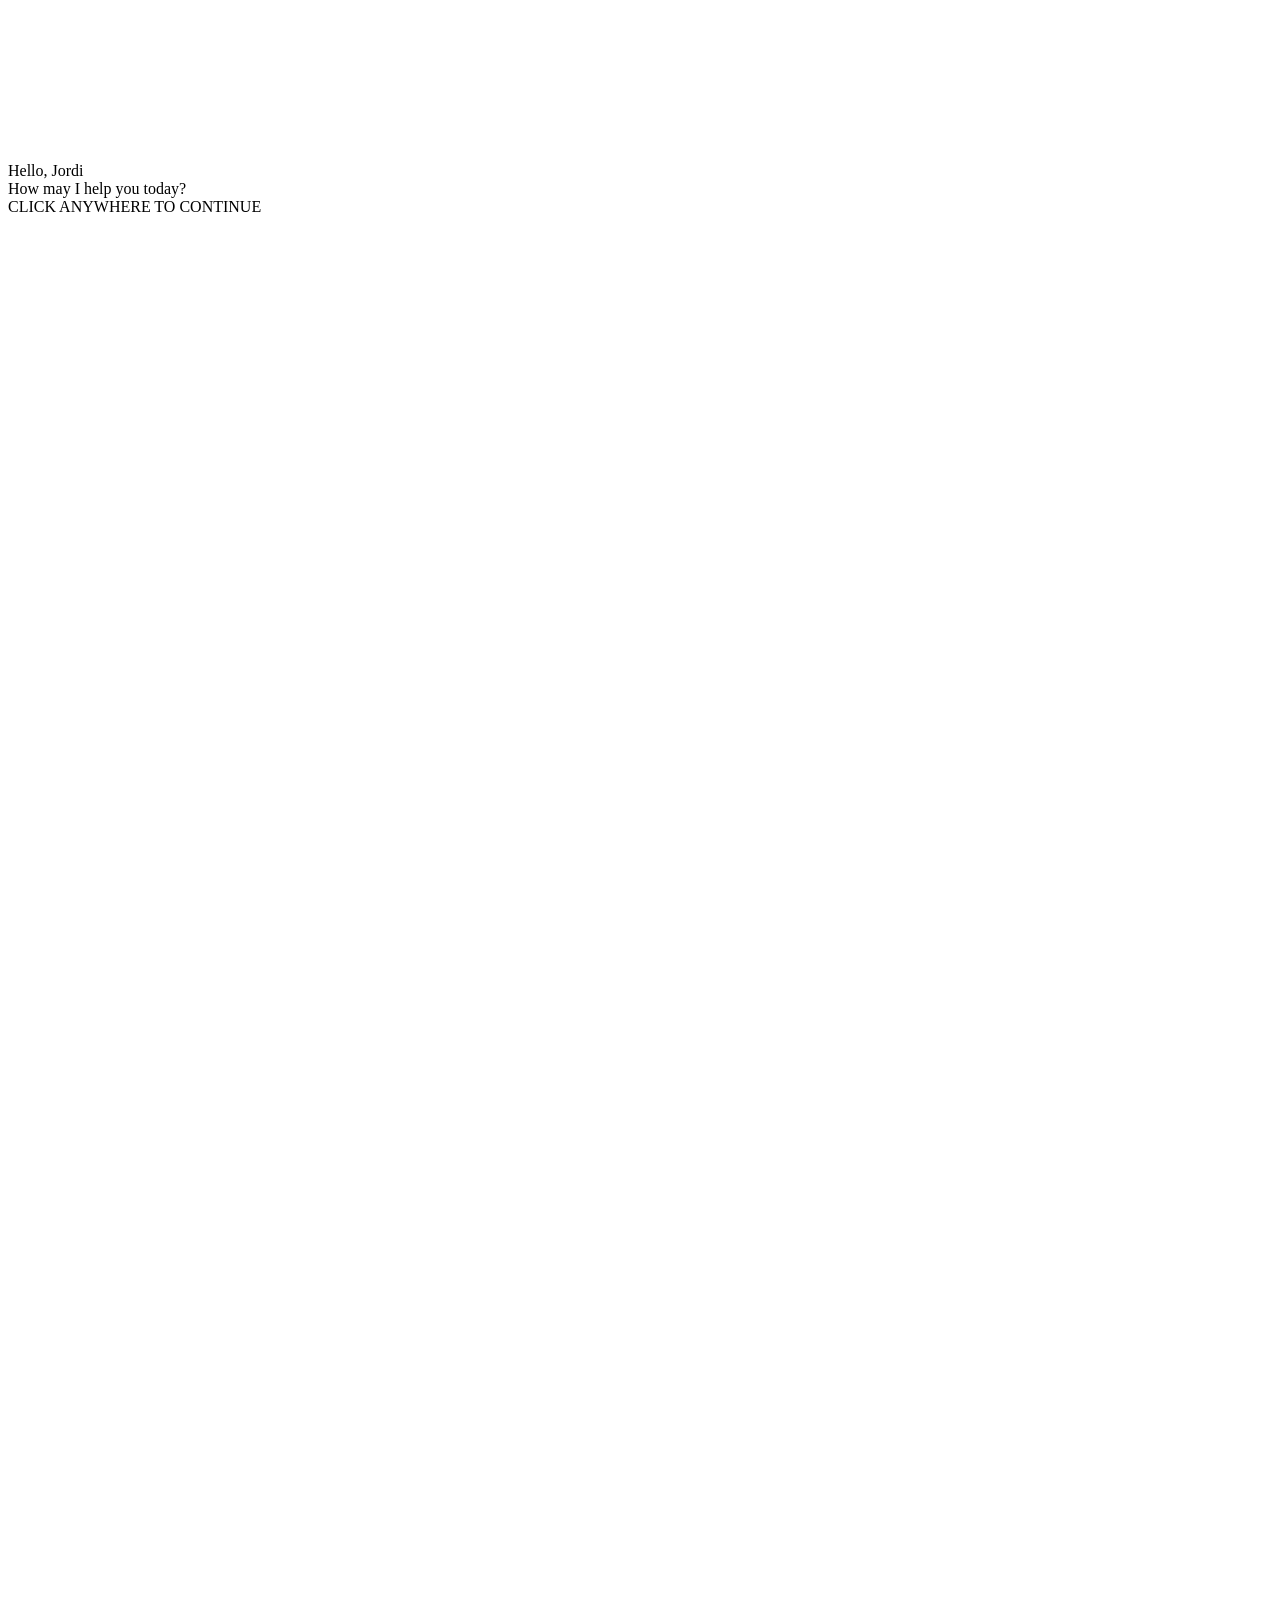
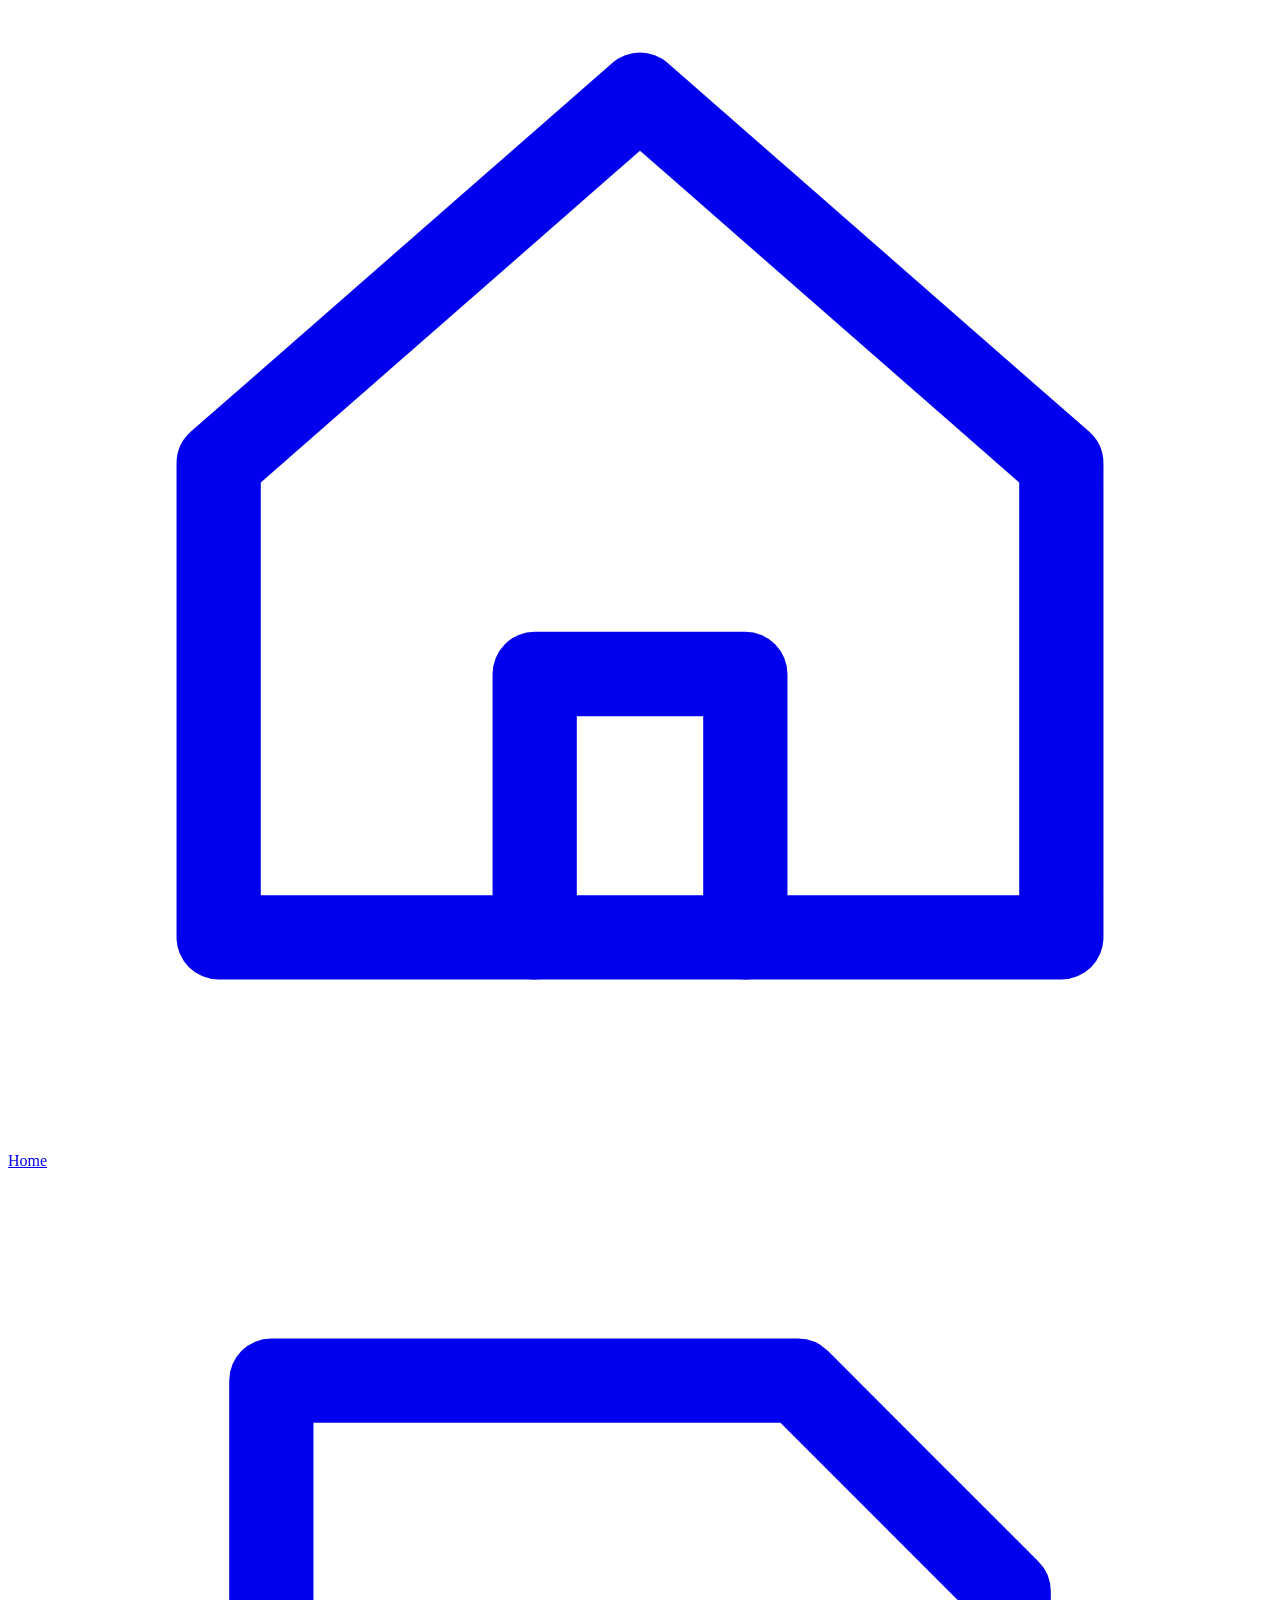
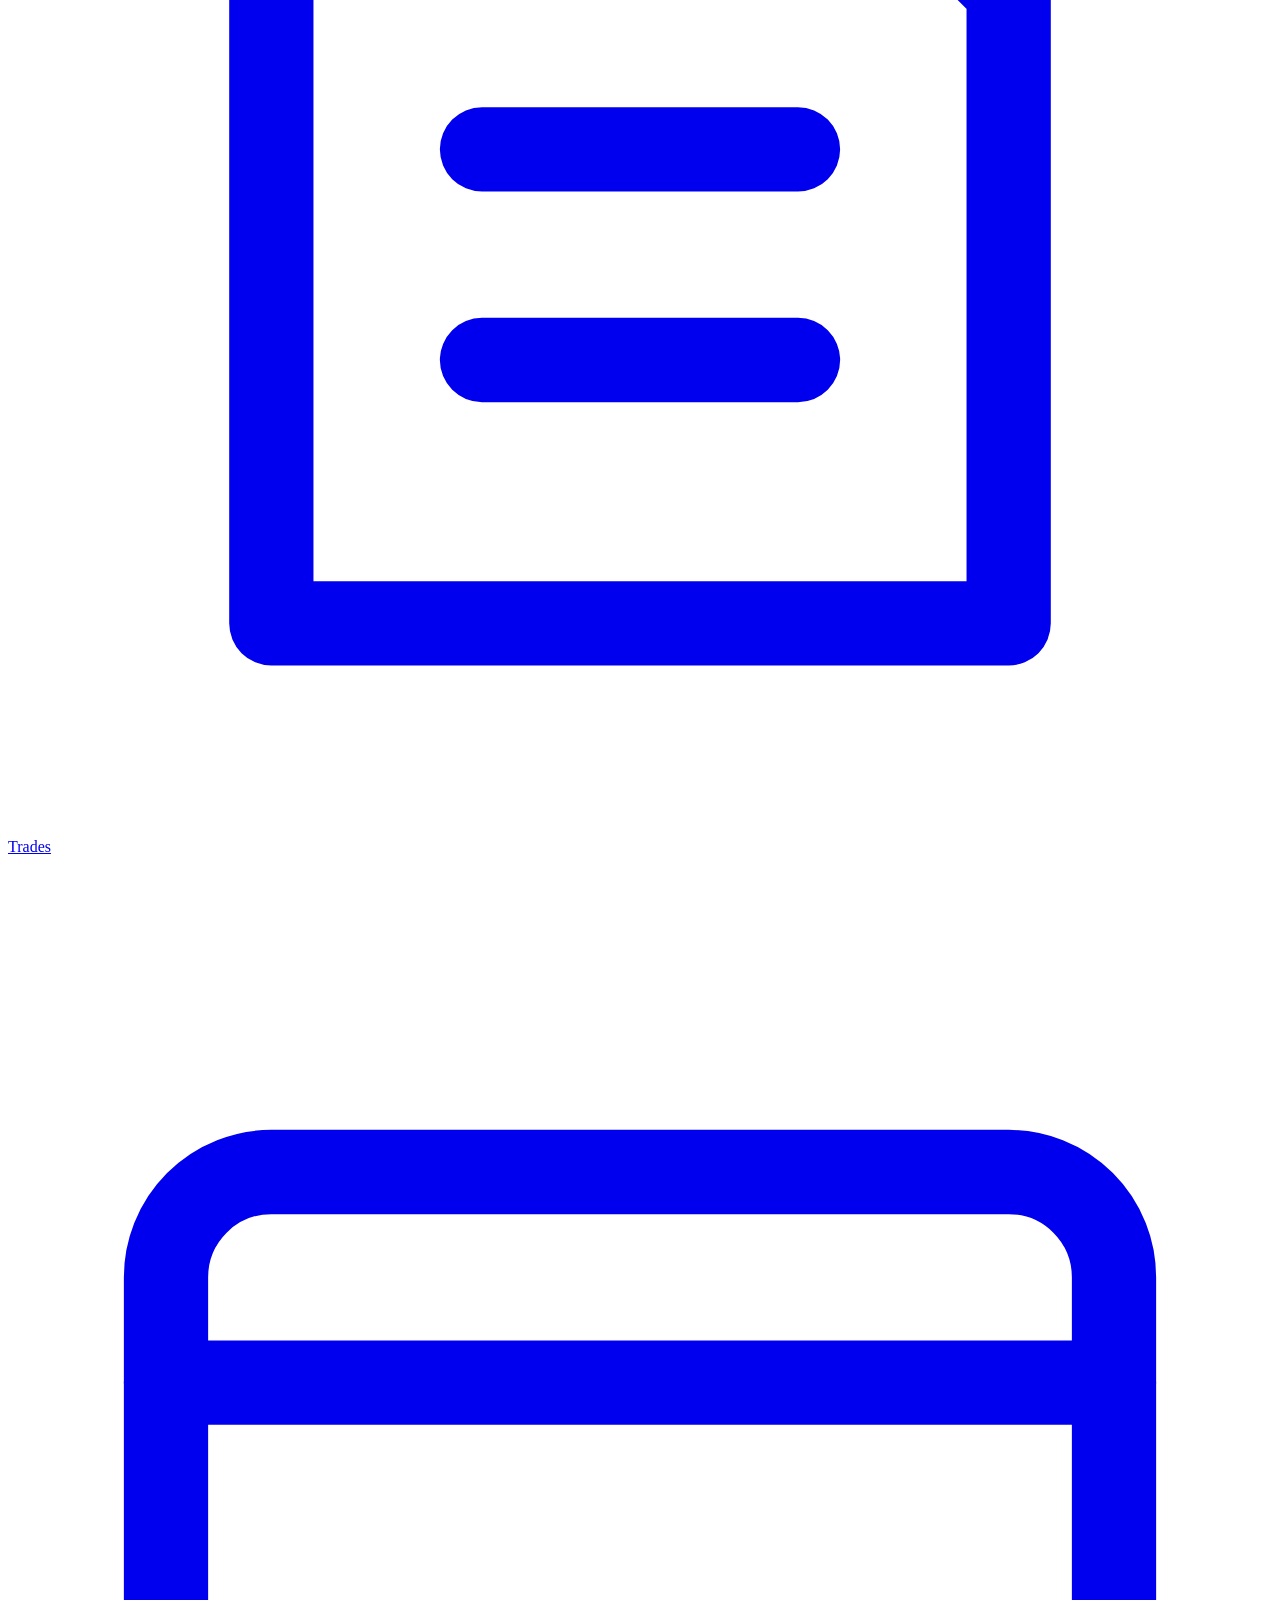
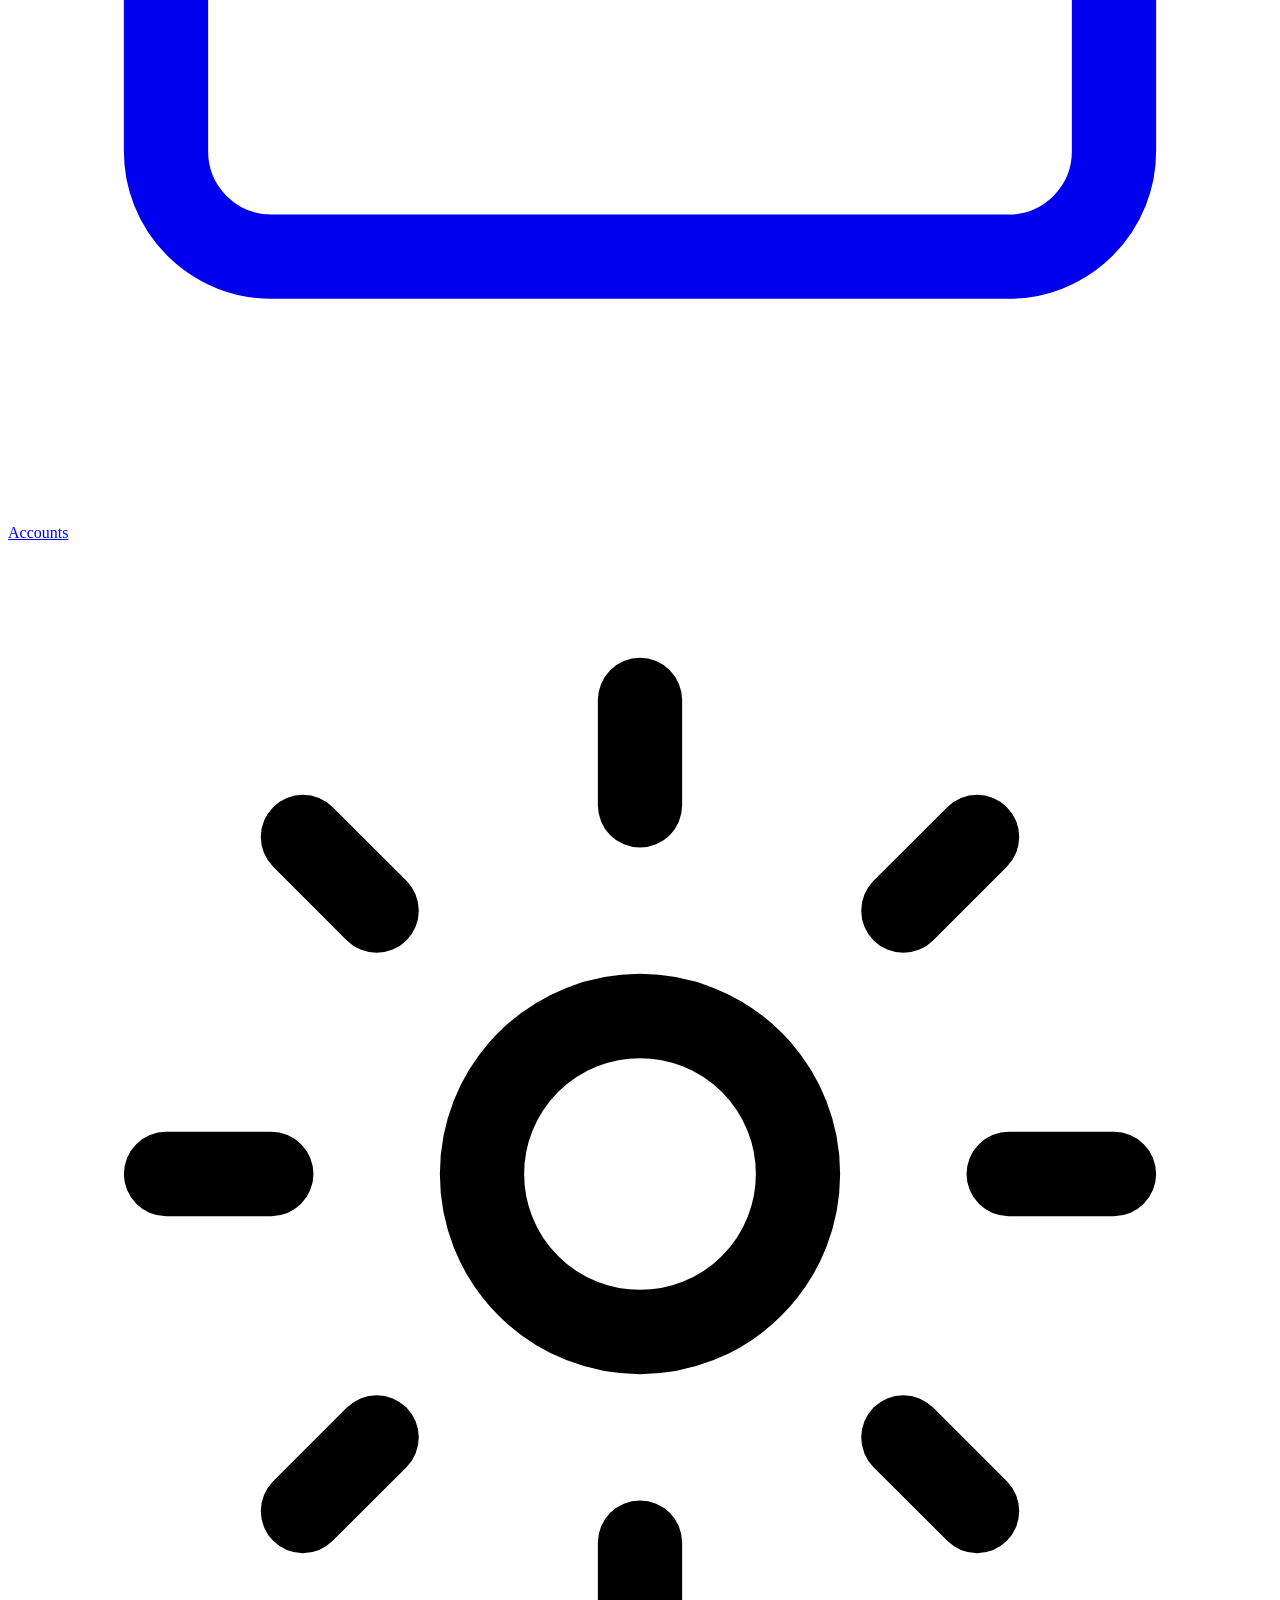
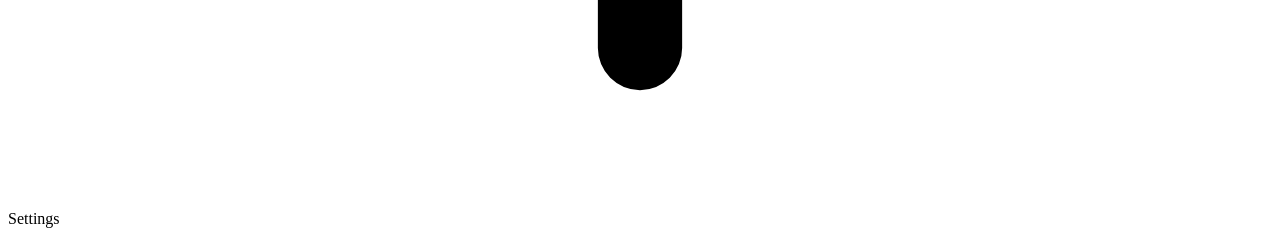
==== journal/static/index.html @ b5db3a0e "Add Trading Journal app with Mac and Windows builds A separate black-and-white journal for trades an" ====
<!doctype html>
<html lang="en">
<head>
<meta charset="utf-8">
<meta name="viewport" content="width=device-width, initial-scale=1">
<title>Trading Journal</title>
<link rel="icon" href="data:image/svg+xml,<svg xmlns='http://www.w3.org/2000/svg' viewBox='0 0 32 32'><rect width='32' height='32' rx='7' fill='%23000'/><circle cx='16' cy='16' r='7.5' fill='none' stroke='white' stroke-width='1.6'/><circle cx='16' cy='16' r='2.6' fill='white'/><circle cx='25' cy='7' r='2' fill='white'/></svg>">
<link rel="stylesheet" href="/static/css/app.css">
</head>
<body>
<div class="welcome" id="welcome">
  <canvas id="welcome-atom"></canvas>
  <div class="greet">
    <div class="hello"><span data-greeting>Hello</span>, <span data-name>Jordi</span></div>
    <div class="sub">How may I help you today?</div>
    <div class="hint">CLICK ANYWHERE TO CONTINUE</div>
  </div>
</div>

<div class="app">
  <aside class="rail">
    <svg class="logo" viewBox="0 0 32 32" fill="none" stroke="#fff" stroke-width="1.4" aria-hidden="true">
      <circle cx="16" cy="16" r="13" stroke-opacity=".35"/>
      <circle cx="16" cy="16" r="7.5"/>
      <circle cx="16" cy="16" r="2.6" fill="#fff" stroke="none"/>
      <circle cx="25.2" cy="6.8" r="2" fill="#fff" stroke="none"/>
    </svg>
    <a href="#/" data-nav="home"><svg viewBox="0 0 24 24" fill="none" stroke="currentColor" stroke-width="1.6" stroke-linecap="round" stroke-linejoin="round"><path d="M4 11l8-7 8 7v9H4z"/><path d="M10 20v-5h4v5"/></svg><span>Home</span></a>
    <a href="#/trades" data-nav="trades"><svg viewBox="0 0 24 24" fill="none" stroke="currentColor" stroke-width="1.6" stroke-linecap="round" stroke-linejoin="round"><path d="M5 4h10l4 4v12H5z"/><path d="M9 11h6M9 15h6"/></svg><span>Trades</span></a>
    <a href="#/accounts" data-nav="accounts"><svg viewBox="0 0 24 24" fill="none" stroke="currentColor" stroke-width="1.6" stroke-linecap="round" stroke-linejoin="round"><rect x="3" y="6" width="18" height="13" rx="2"/><path d="M3 10h18"/></svg><span>Accounts</span></a>
    <div class="spacer"></div>
    <a data-action="settings" title="Settings"><svg viewBox="0 0 24 24" fill="none" stroke="currentColor" stroke-width="1.6" stroke-linecap="round" stroke-linejoin="round"><circle cx="12" cy="12" r="3"/><path d="M12 3v2M12 19v2M3 12h2M19 12h2M5.6 5.6l1.4 1.4M17 17l1.4 1.4M5.6 18.4L7 17M17 7l1.4-1.4"/></svg><span>Settings</span></a>
  </aside>
  <div class="main">
    <header class="top">
      <h1 id="page-title"></h1>
      <div class="grow"></div>
      <div class="clock"><span id="clock"></span><small id="date"></small></div>
    </header>
    <div id="view"></div>
  </div>
</div>

<div id="modal-root"></div>
<script src="/static/js/atom.js"></script>
<script src="/static/js/app.js"></script>
</body>
</html>
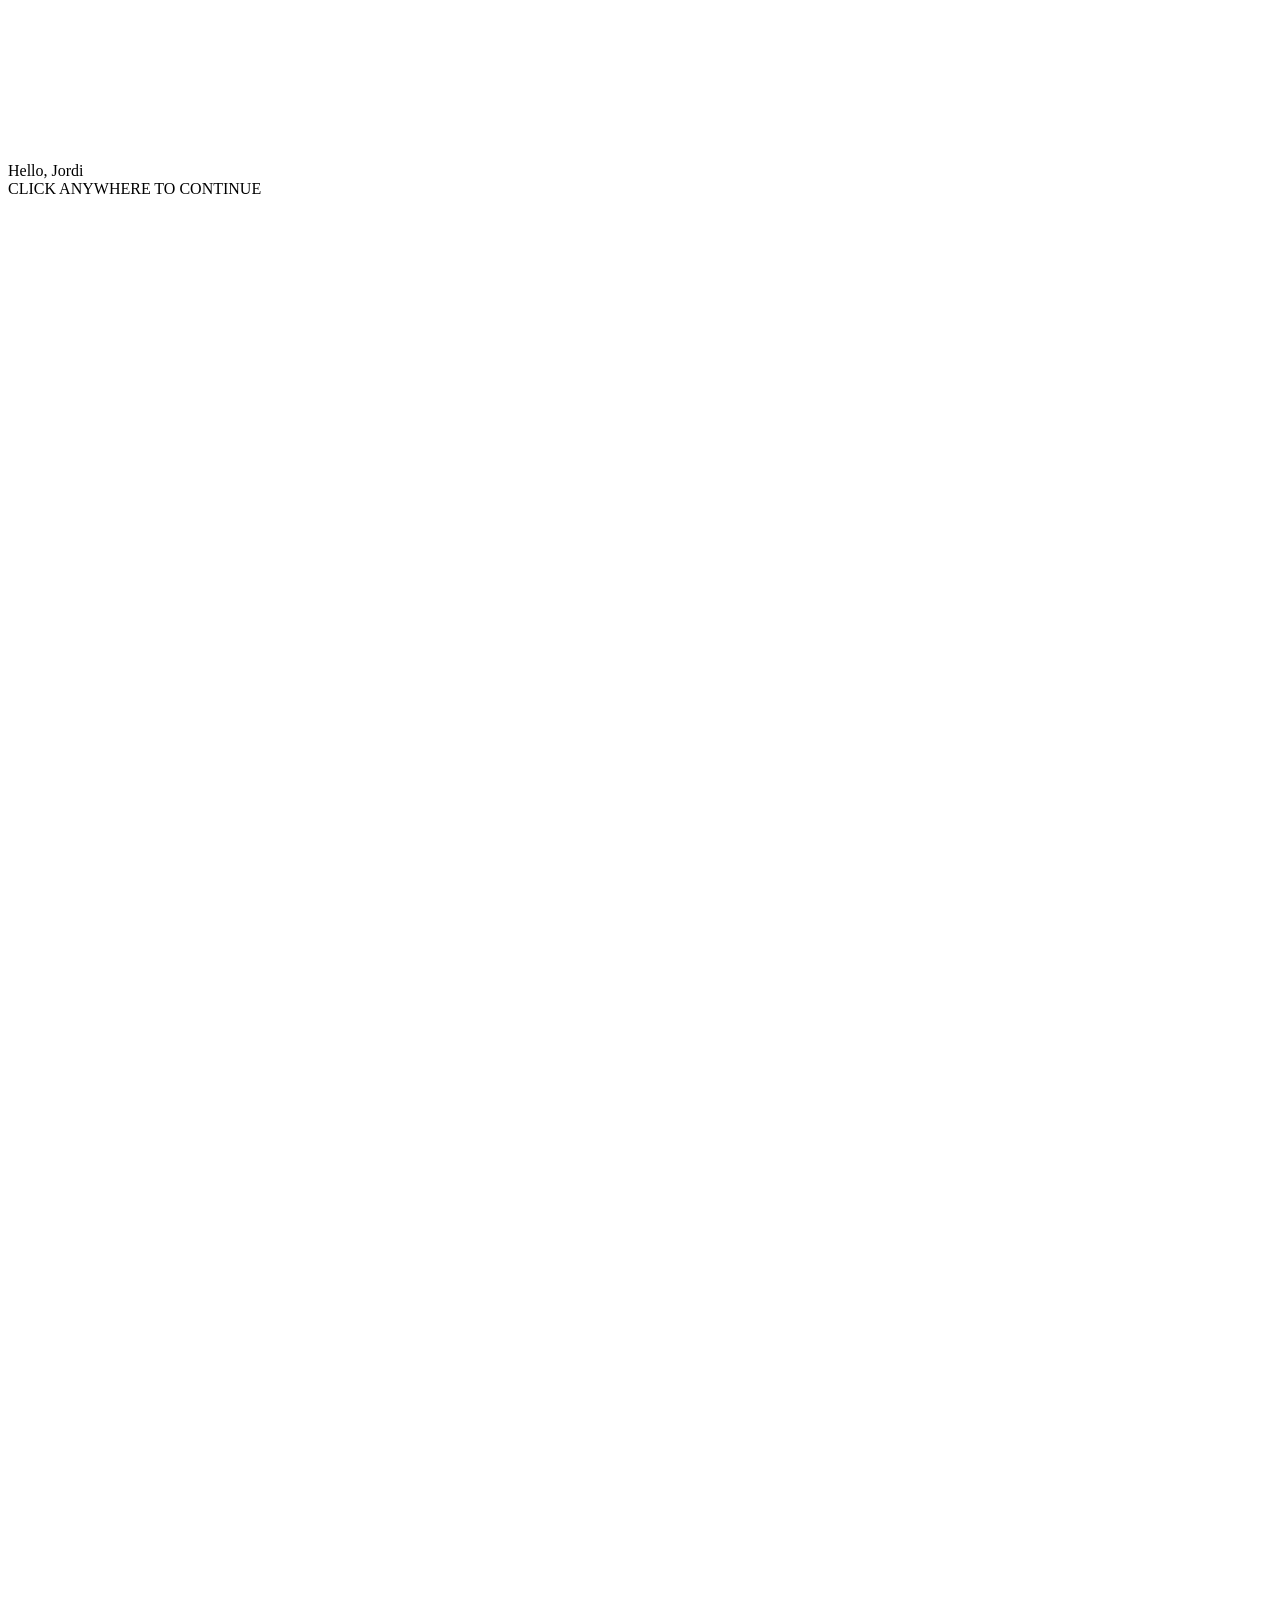
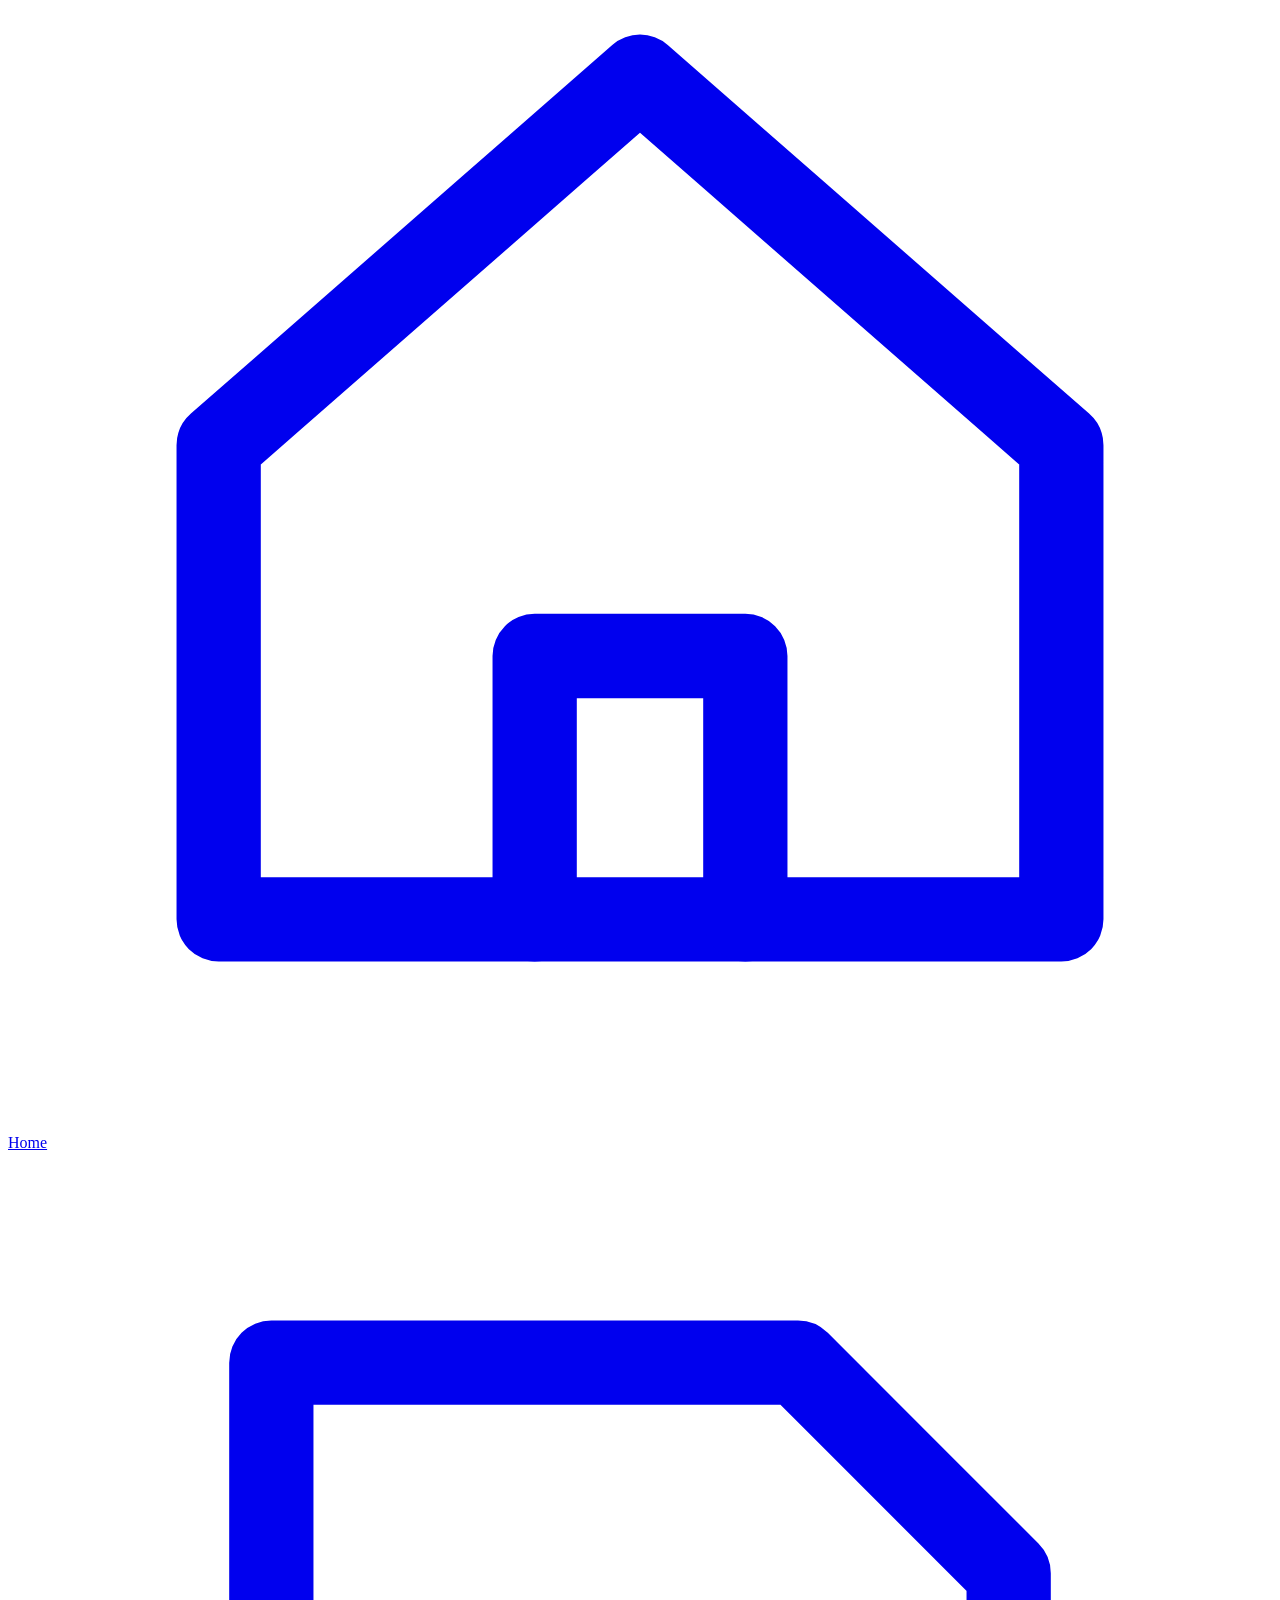
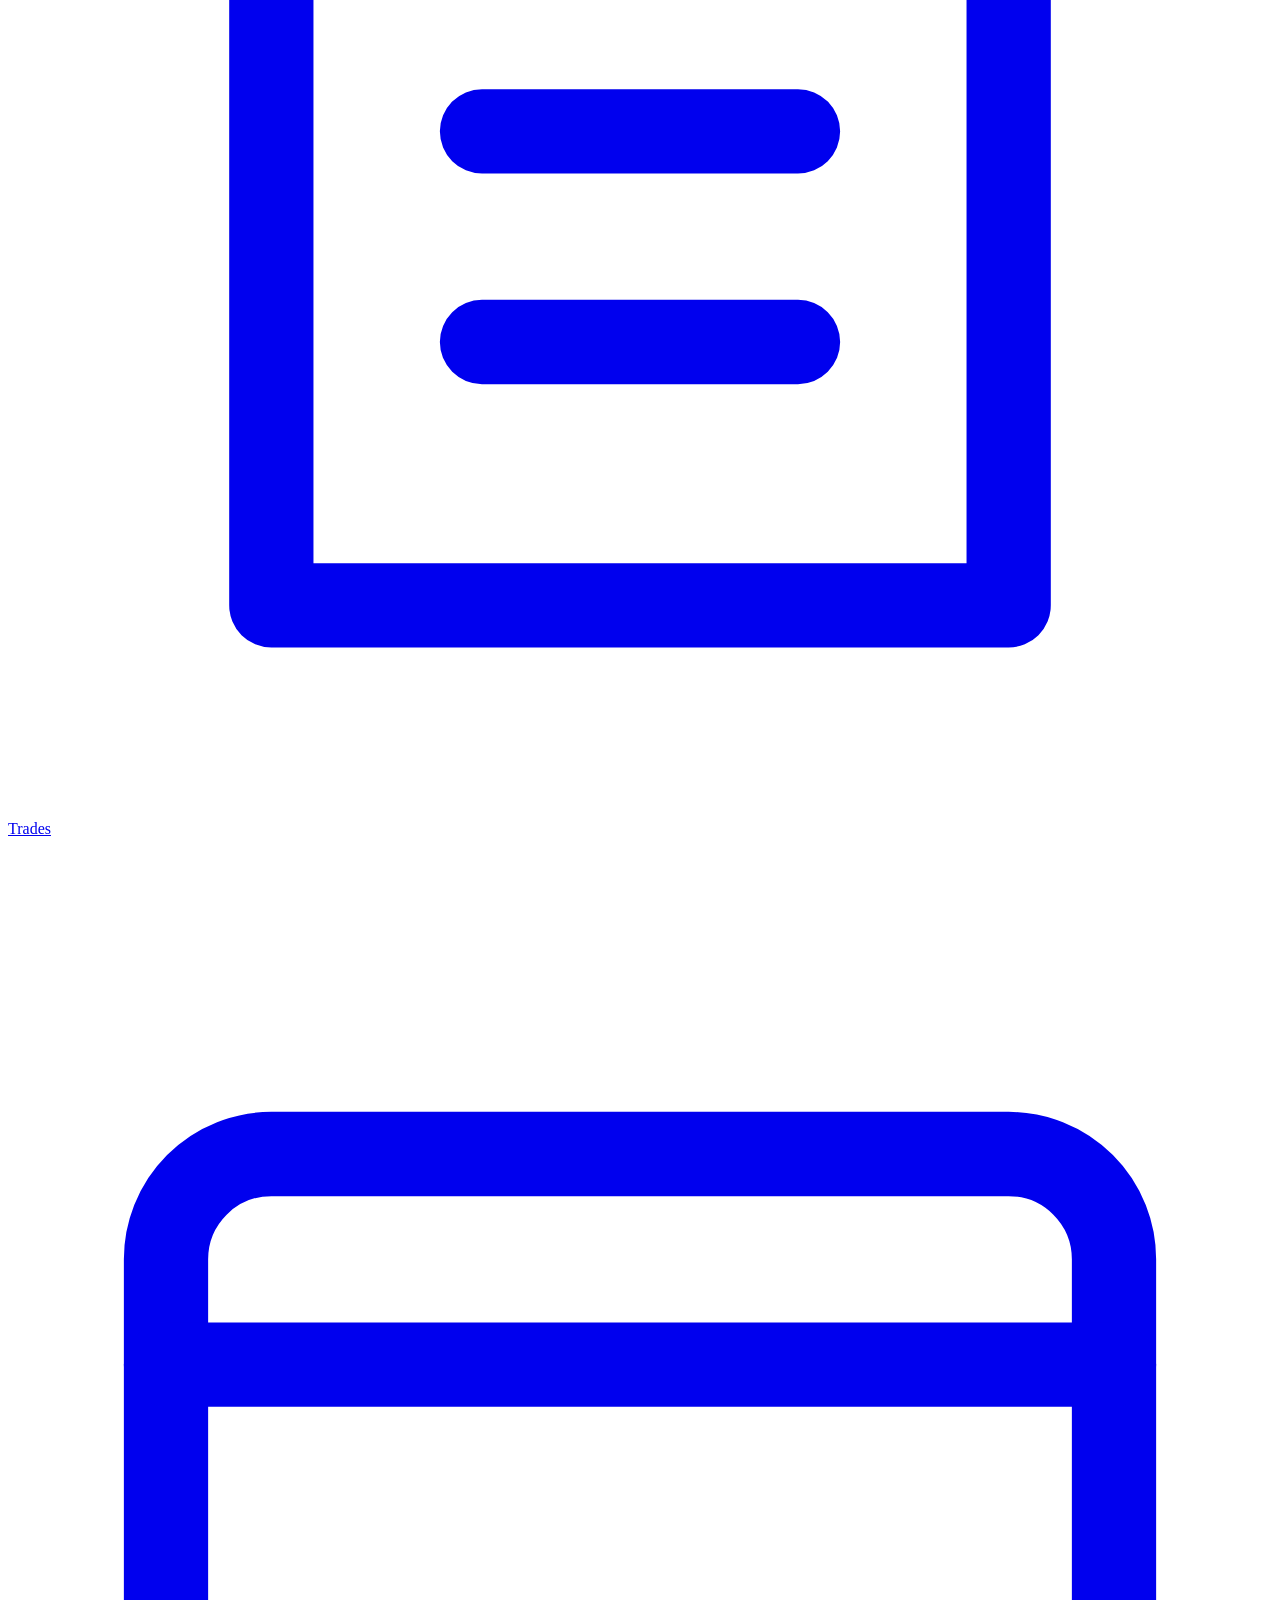
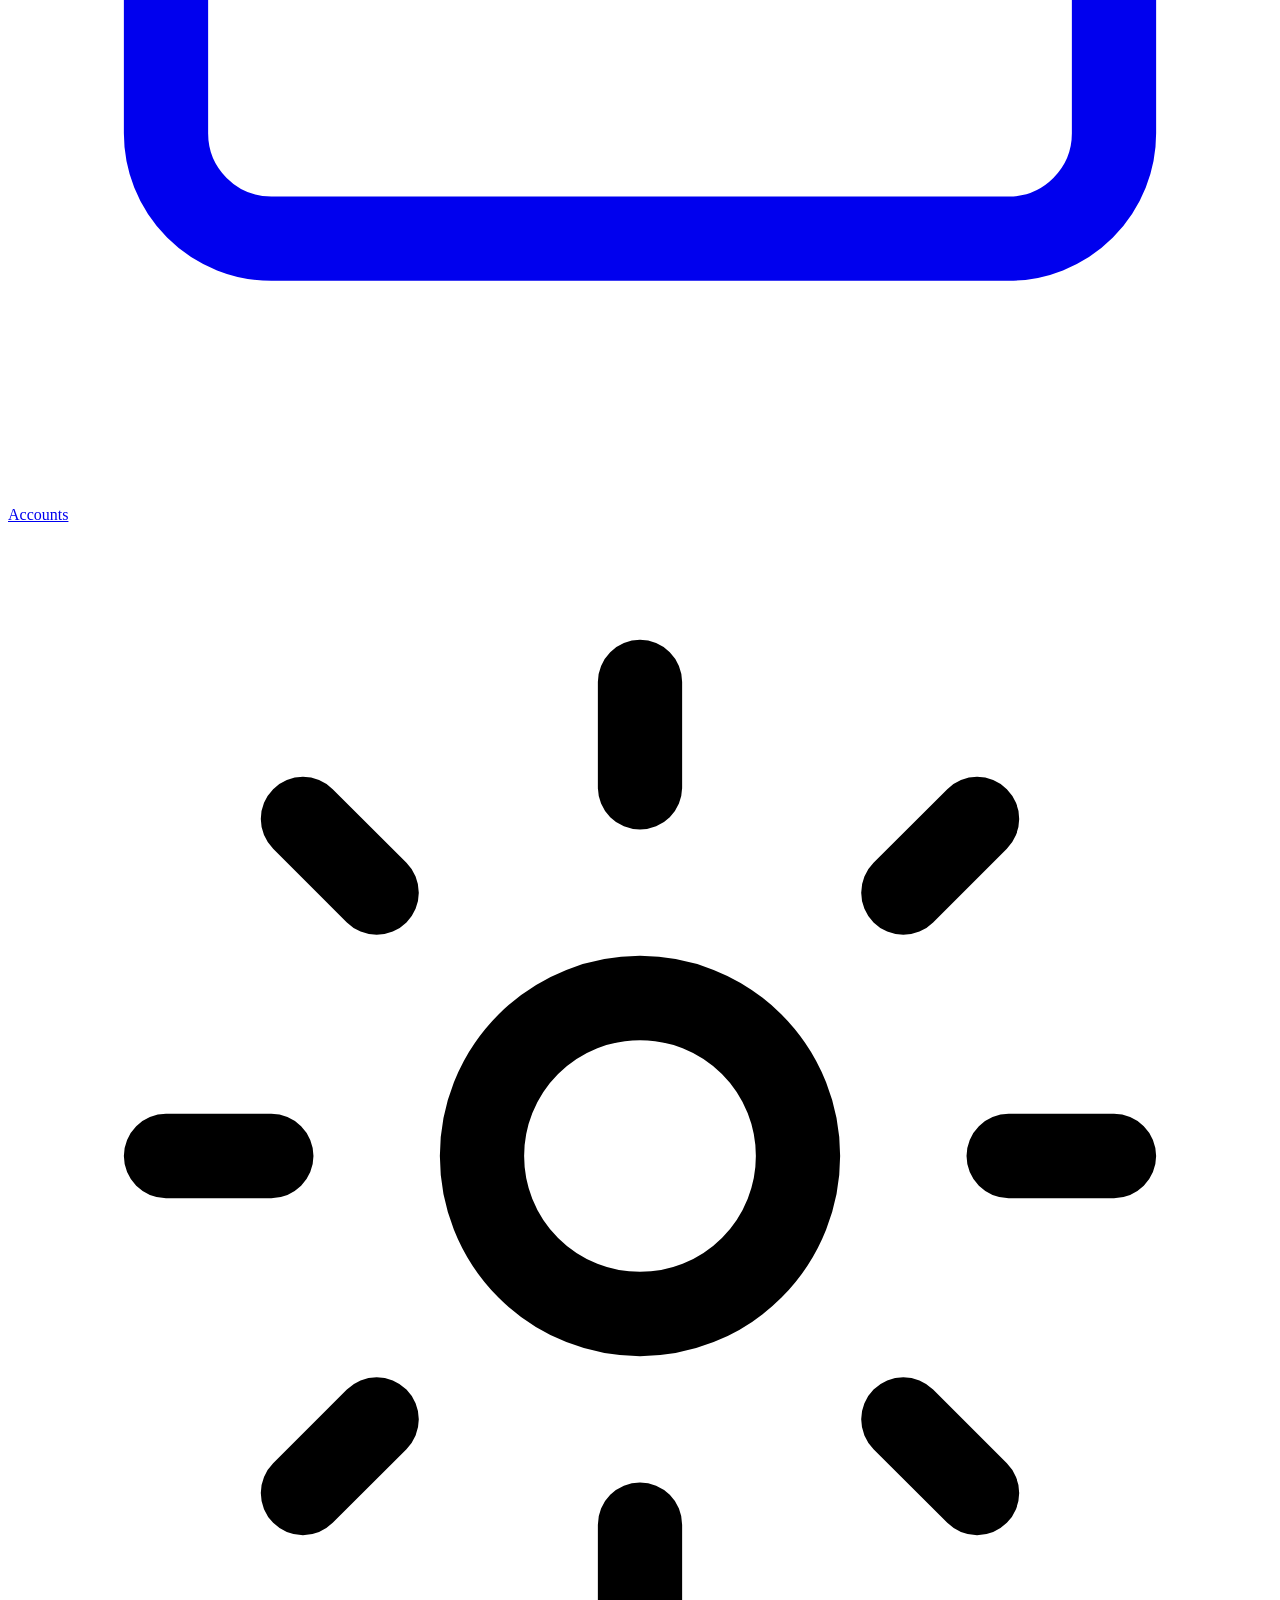
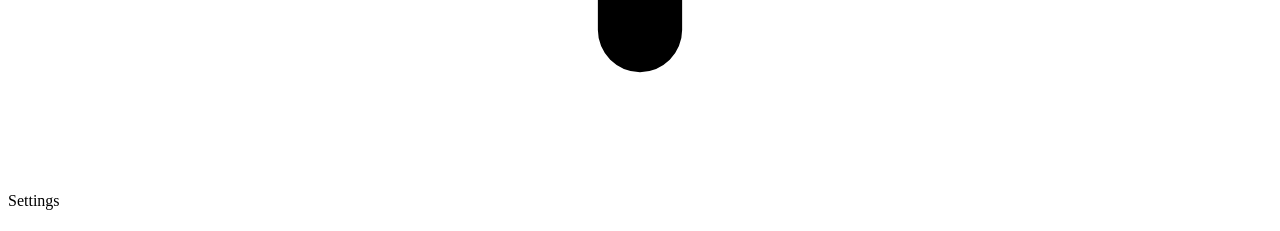
==== commit bae5bc56: "Make the home AI bigger and follow the mouse, open maximized on Windows Also drops the 'How may I he" ====
--- a/journal/static/index.html
+++ b/journal/static/index.html
@@ -12,7 +12,6 @@
   <canvas id="welcome-atom"></canvas>
   <div class="greet">
     <div class="hello"><span data-greeting>Hello</span>, <span data-name>Jordi</span></div>
-    <div class="sub">How may I help you today?</div>
     <div class="hint">CLICK ANYWHERE TO CONTINUE</div>
   </div>
 </div>
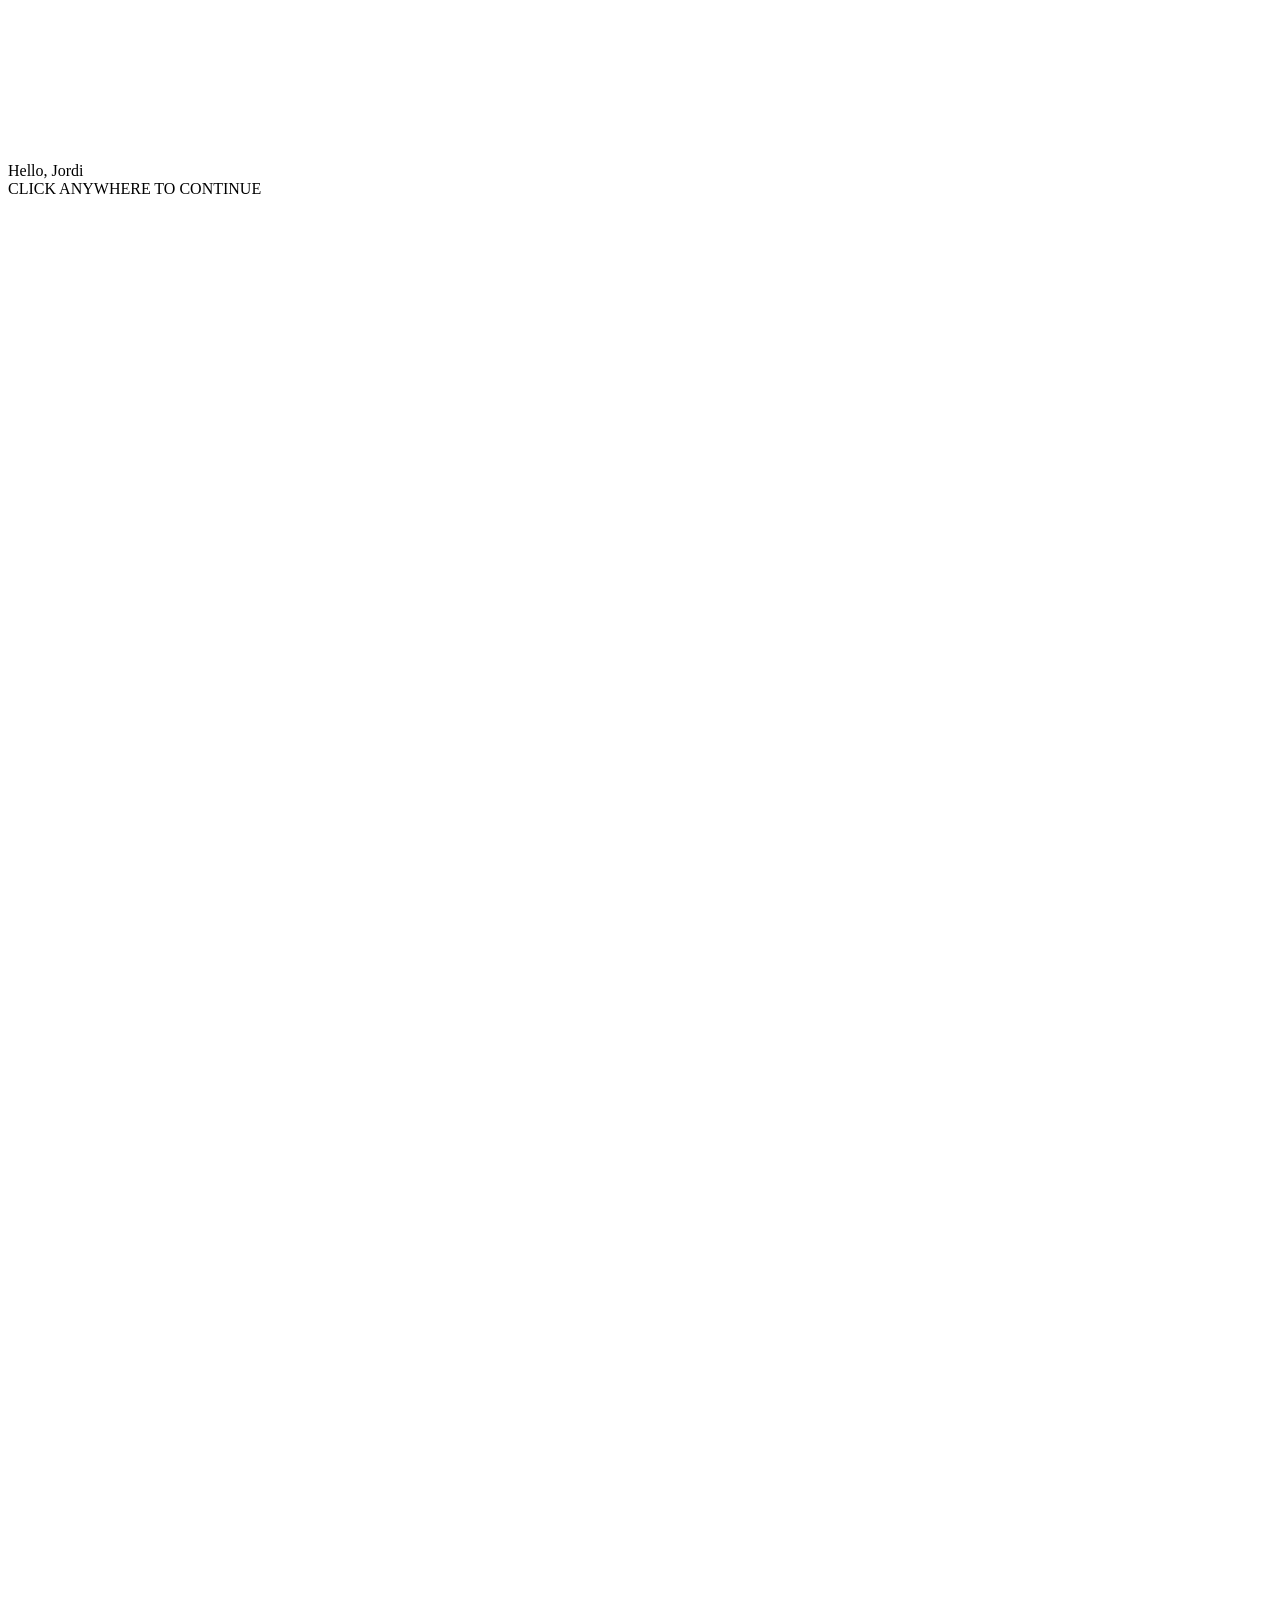
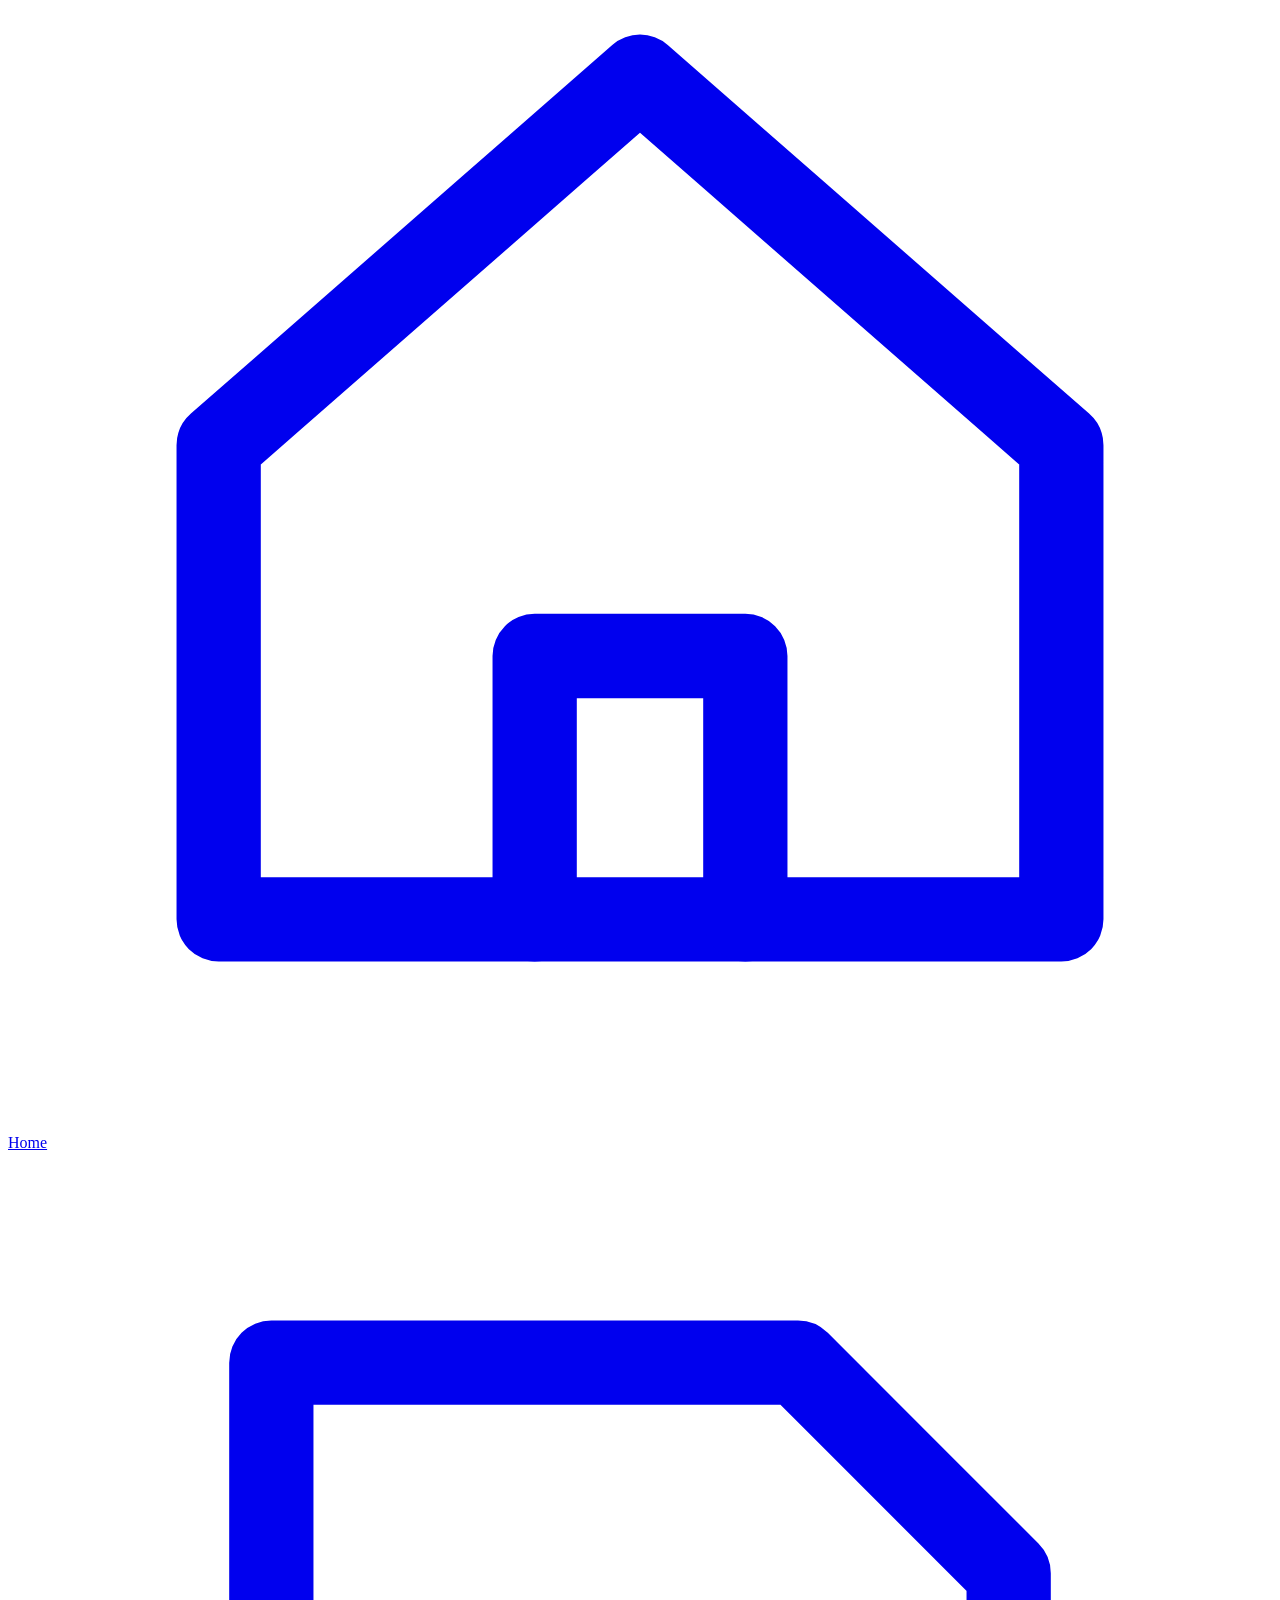
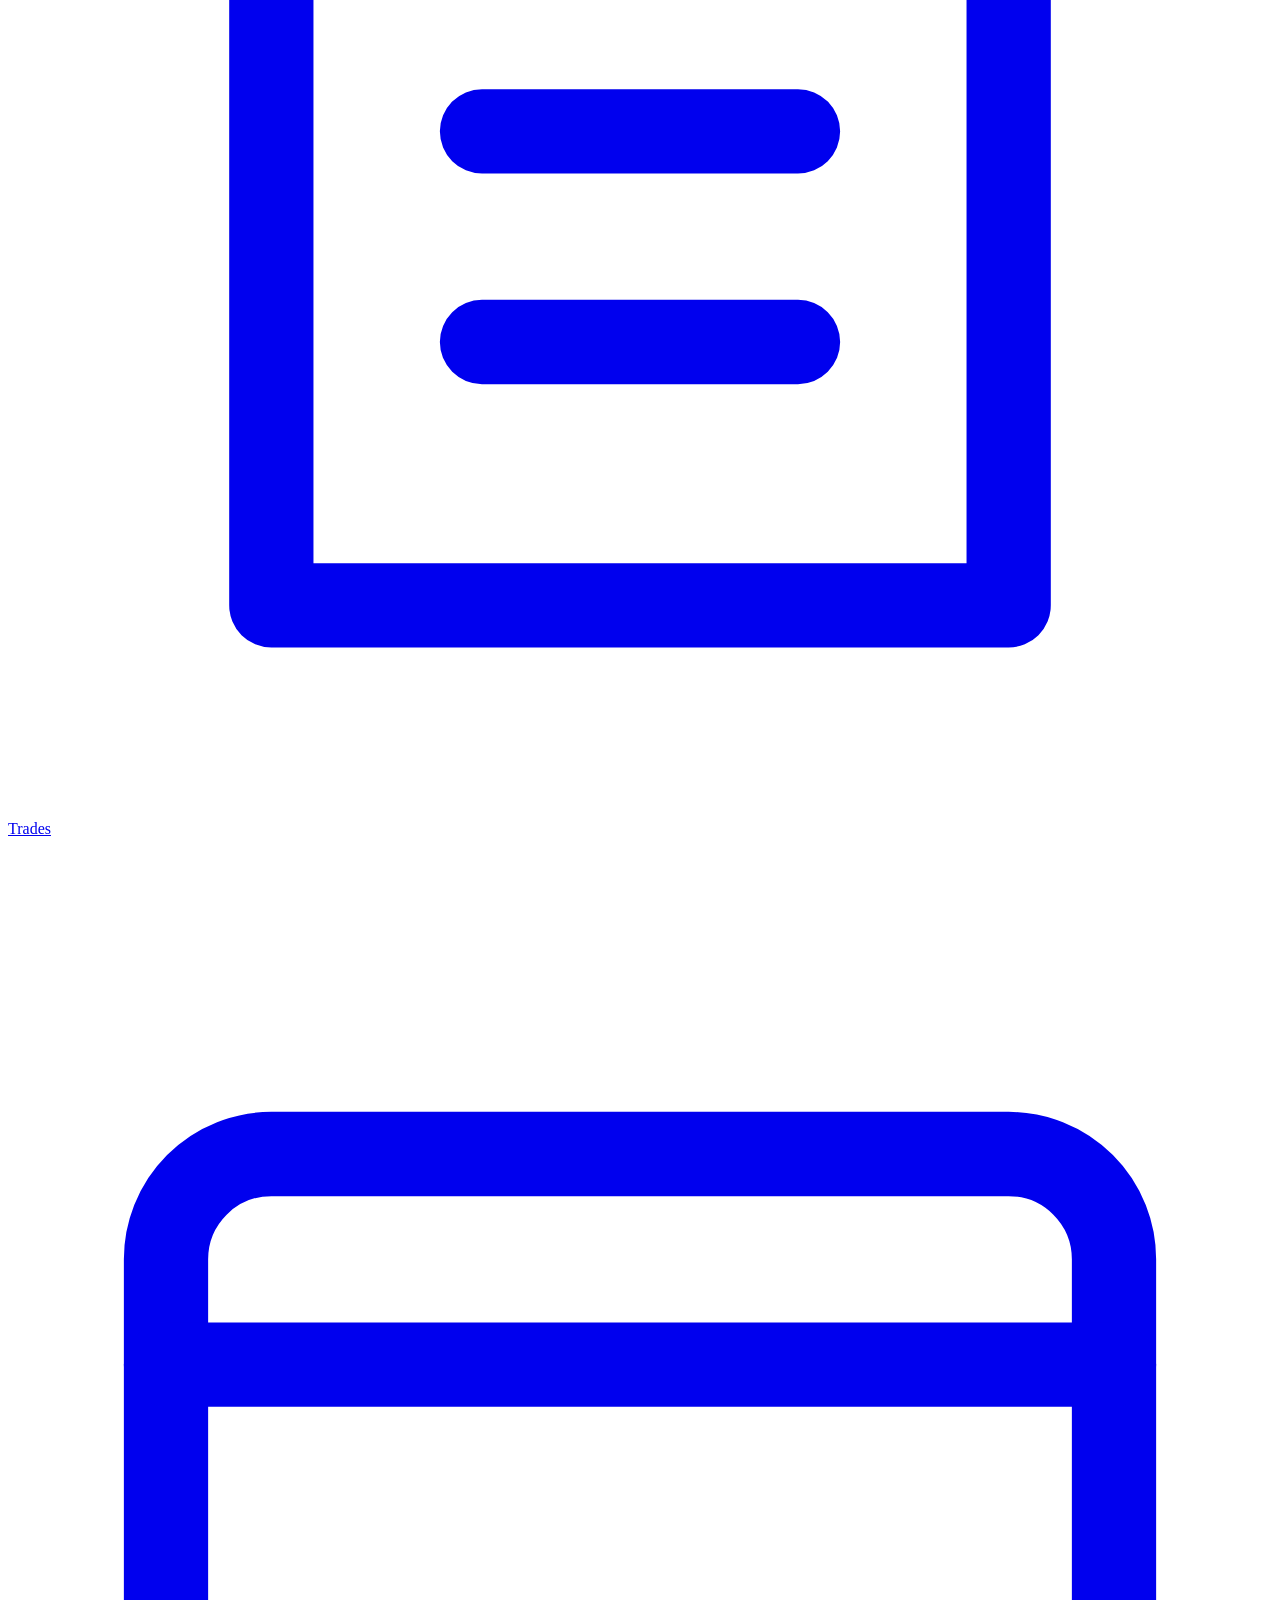
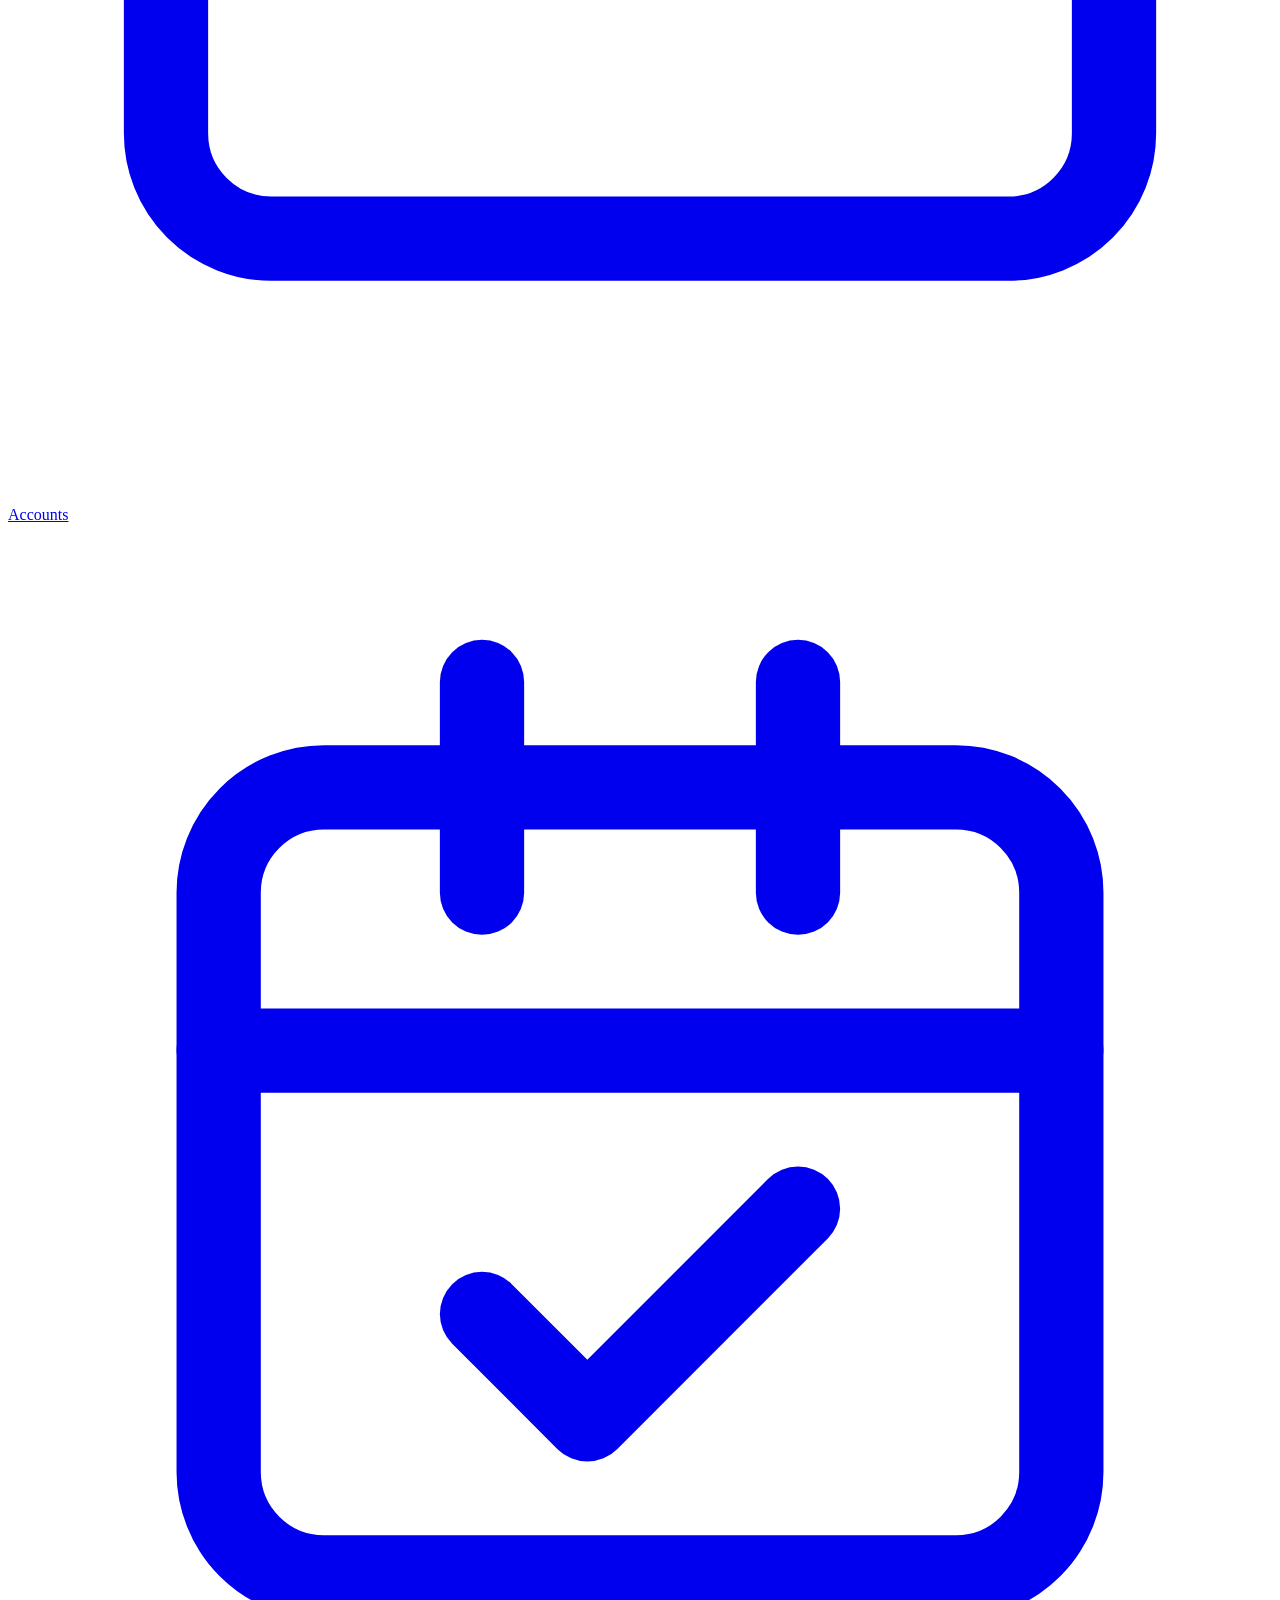
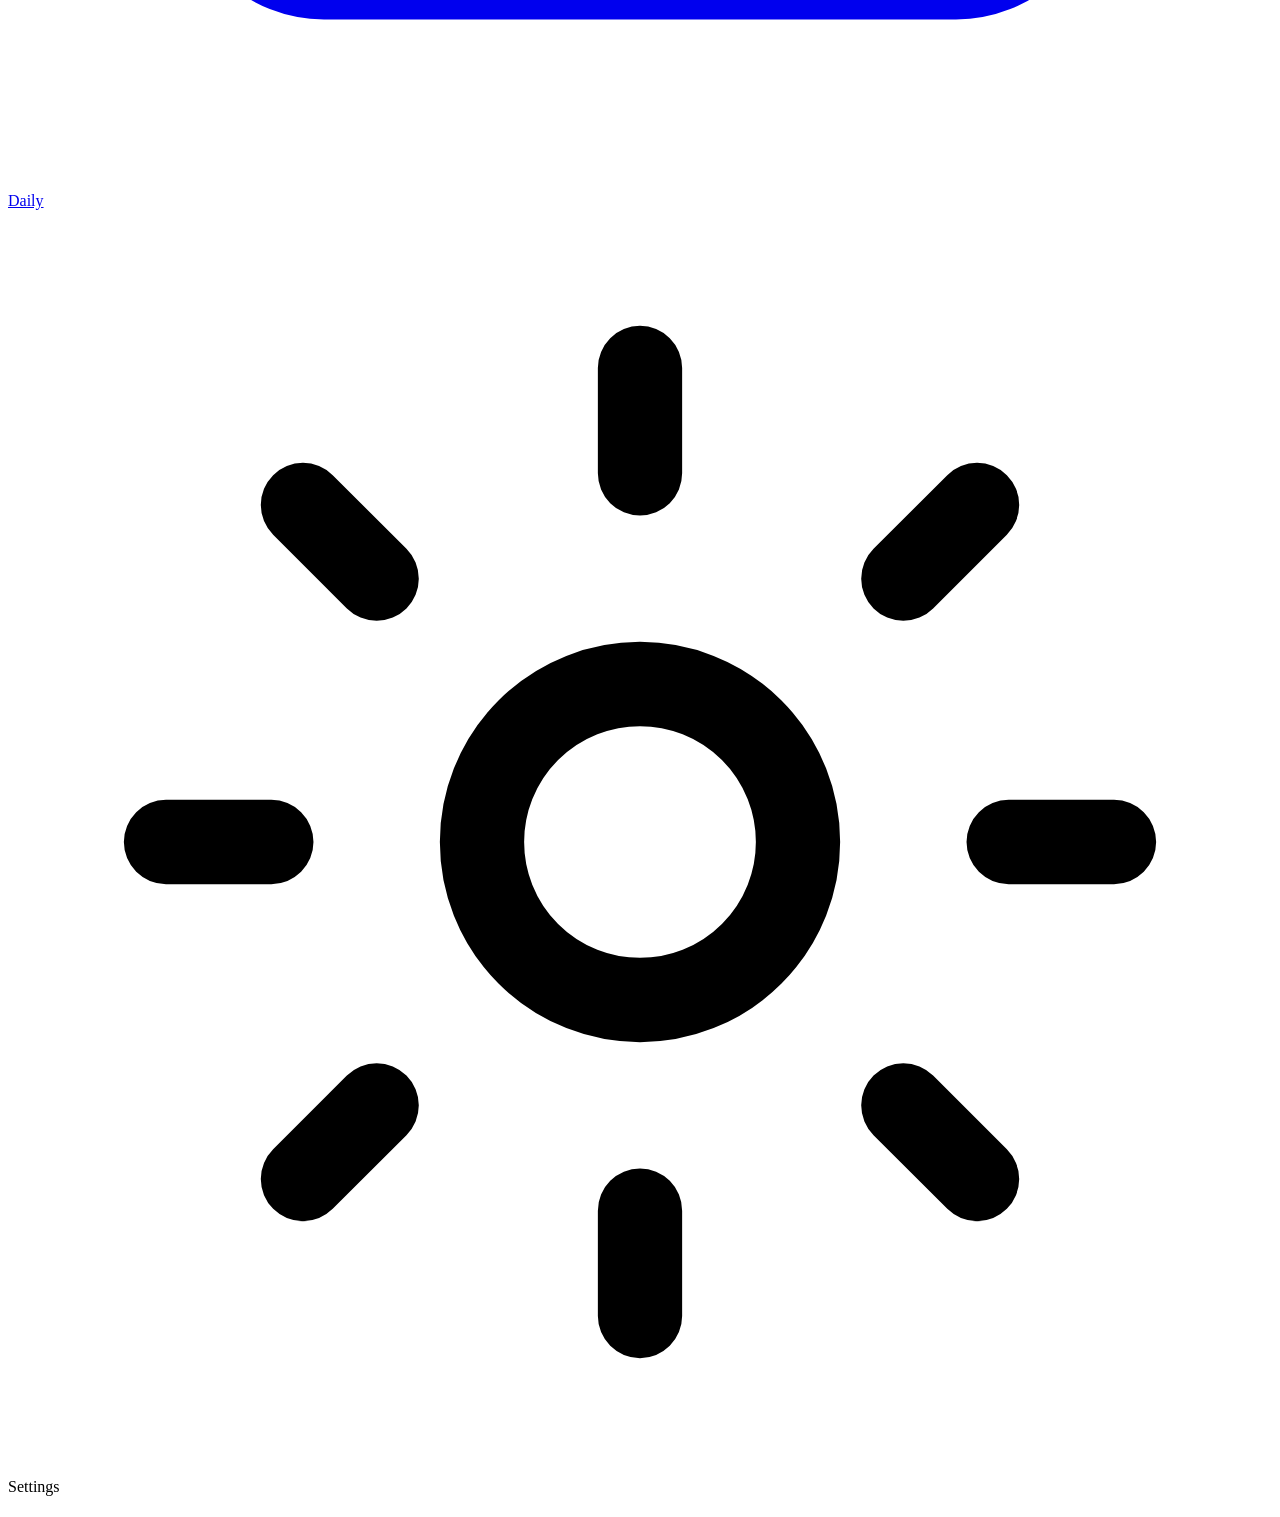
==== commit b9f1af96: "Add Daily tab with task calendar and its own journal Weekdays track trading, reading and gym; weeken" ====
--- a/journal/static/index.html
+++ b/journal/static/index.html
@@ -27,6 +27,7 @@
     <a href="#/" data-nav="home"><svg viewBox="0 0 24 24" fill="none" stroke="currentColor" stroke-width="1.6" stroke-linecap="round" stroke-linejoin="round"><path d="M4 11l8-7 8 7v9H4z"/><path d="M10 20v-5h4v5"/></svg><span>Home</span></a>
     <a href="#/trades" data-nav="trades"><svg viewBox="0 0 24 24" fill="none" stroke="currentColor" stroke-width="1.6" stroke-linecap="round" stroke-linejoin="round"><path d="M5 4h10l4 4v12H5z"/><path d="M9 11h6M9 15h6"/></svg><span>Trades</span></a>
     <a href="#/accounts" data-nav="accounts"><svg viewBox="0 0 24 24" fill="none" stroke="currentColor" stroke-width="1.6" stroke-linecap="round" stroke-linejoin="round"><rect x="3" y="6" width="18" height="13" rx="2"/><path d="M3 10h18"/></svg><span>Accounts</span></a>
+    <a href="#/daily" data-nav="daily"><svg viewBox="0 0 24 24" fill="none" stroke="currentColor" stroke-width="1.6" stroke-linecap="round" stroke-linejoin="round"><rect x="4" y="5" width="16" height="15" rx="2"/><path d="M4 10h16M9 3v4M15 3v4"/><path d="M9 15l2 2 4-4"/></svg><span>Daily</span></a>
     <div class="spacer"></div>
     <a data-action="settings" title="Settings"><svg viewBox="0 0 24 24" fill="none" stroke="currentColor" stroke-width="1.6" stroke-linecap="round" stroke-linejoin="round"><circle cx="12" cy="12" r="3"/><path d="M12 3v2M12 19v2M3 12h2M19 12h2M5.6 5.6l1.4 1.4M17 17l1.4 1.4M5.6 18.4L7 17M17 7l1.4-1.4"/></svg><span>Settings</span></a>
   </aside>
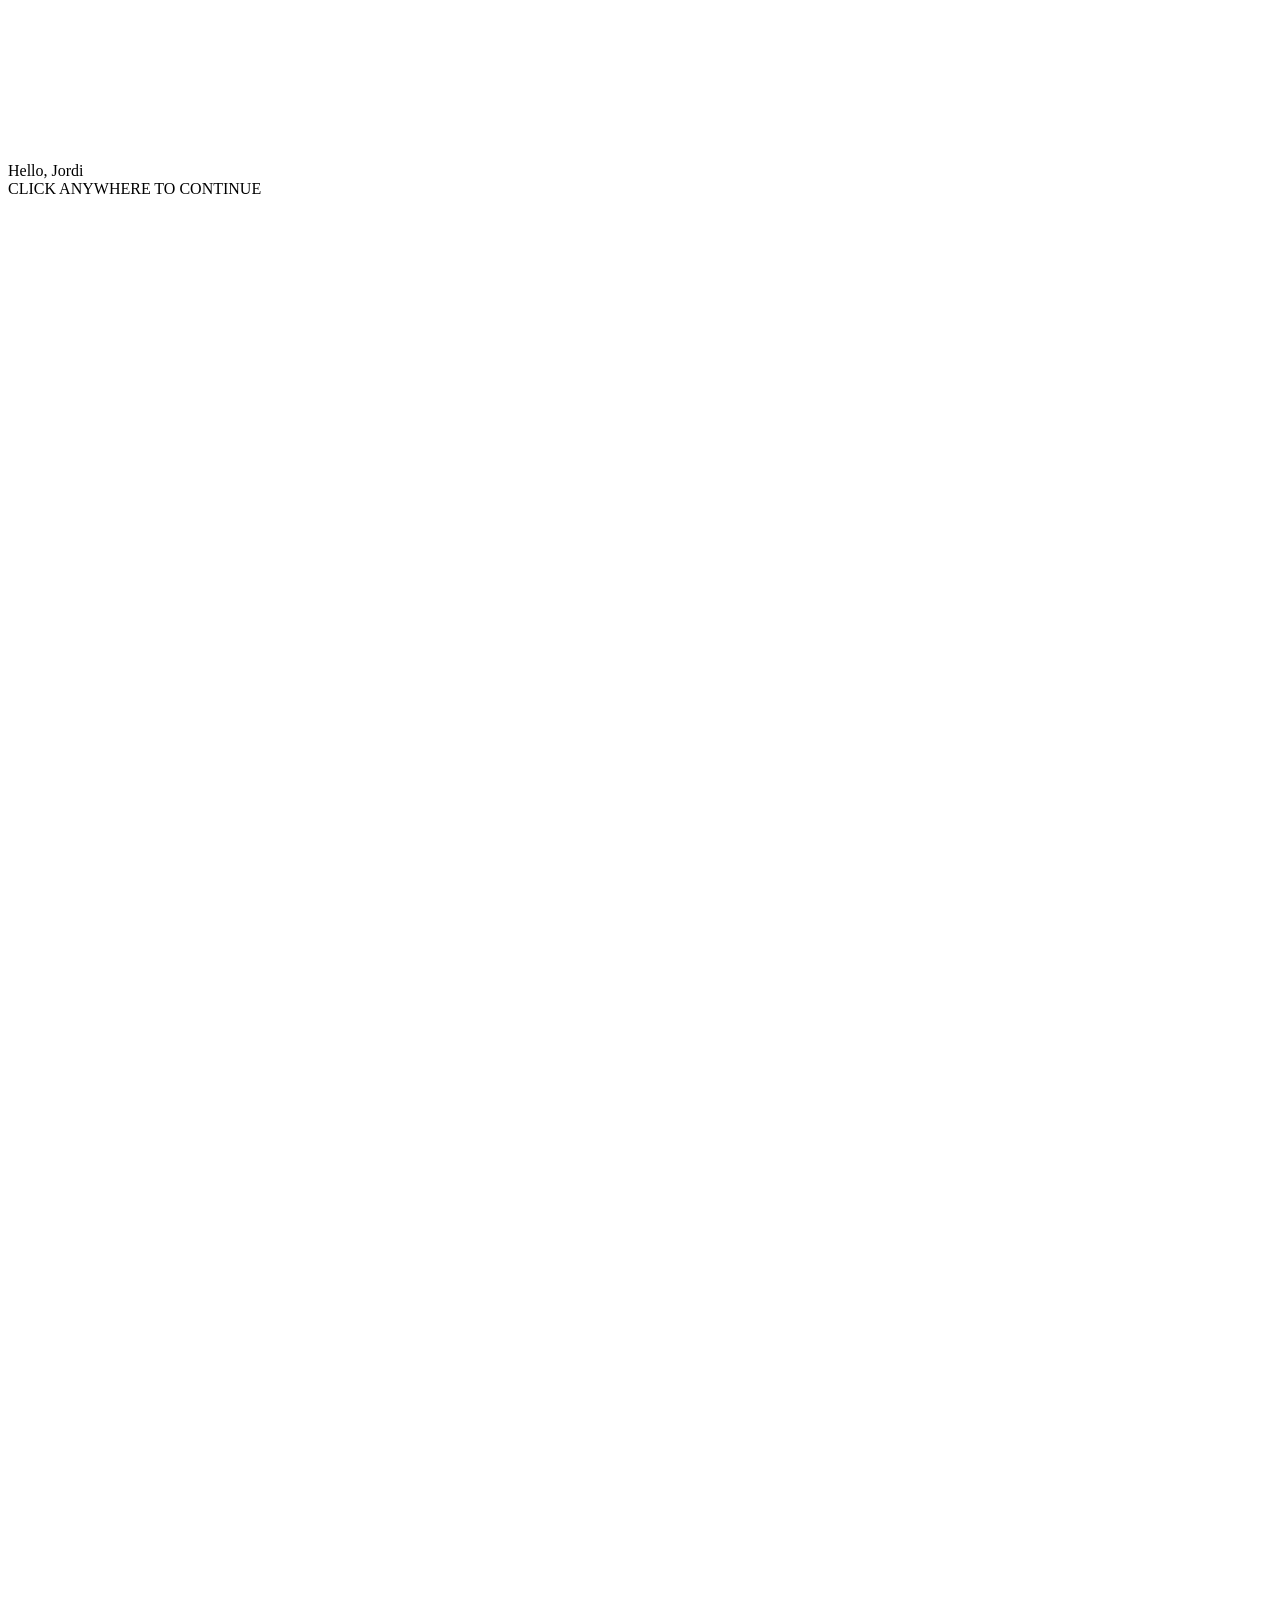
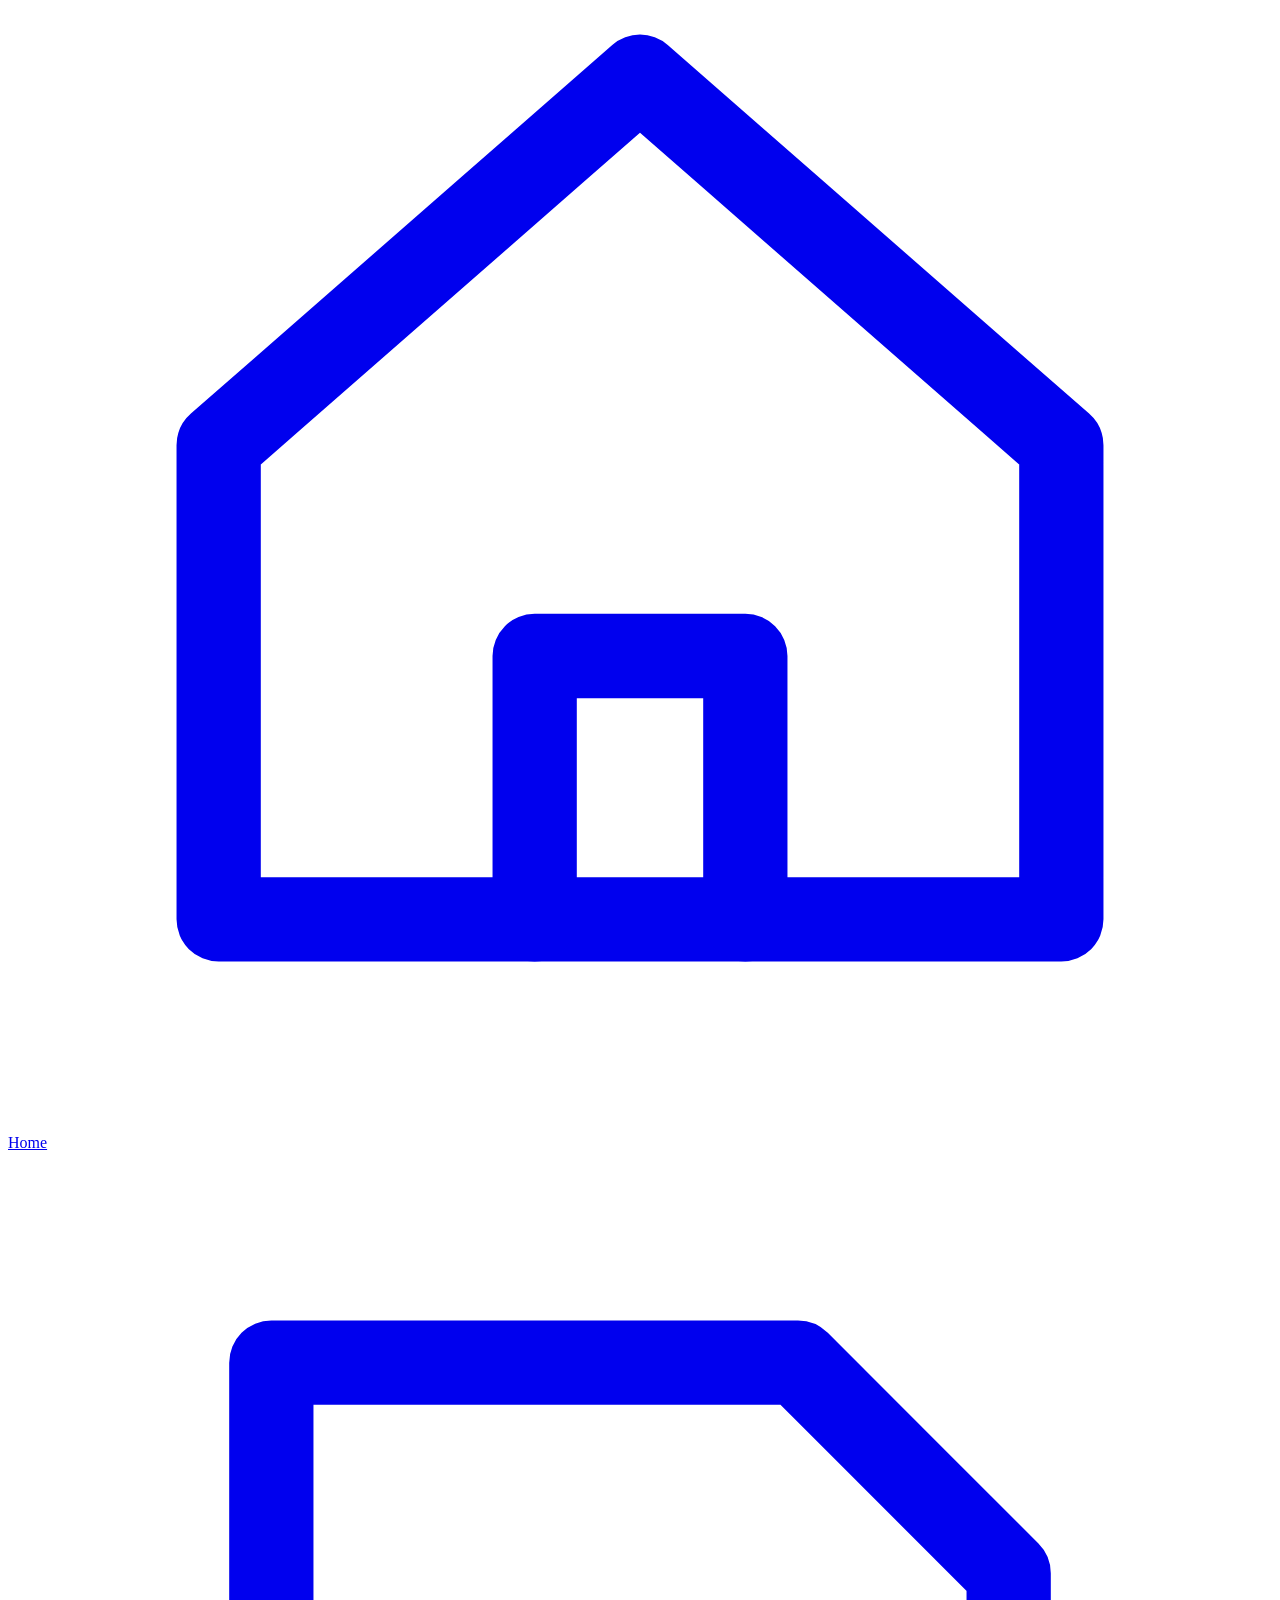
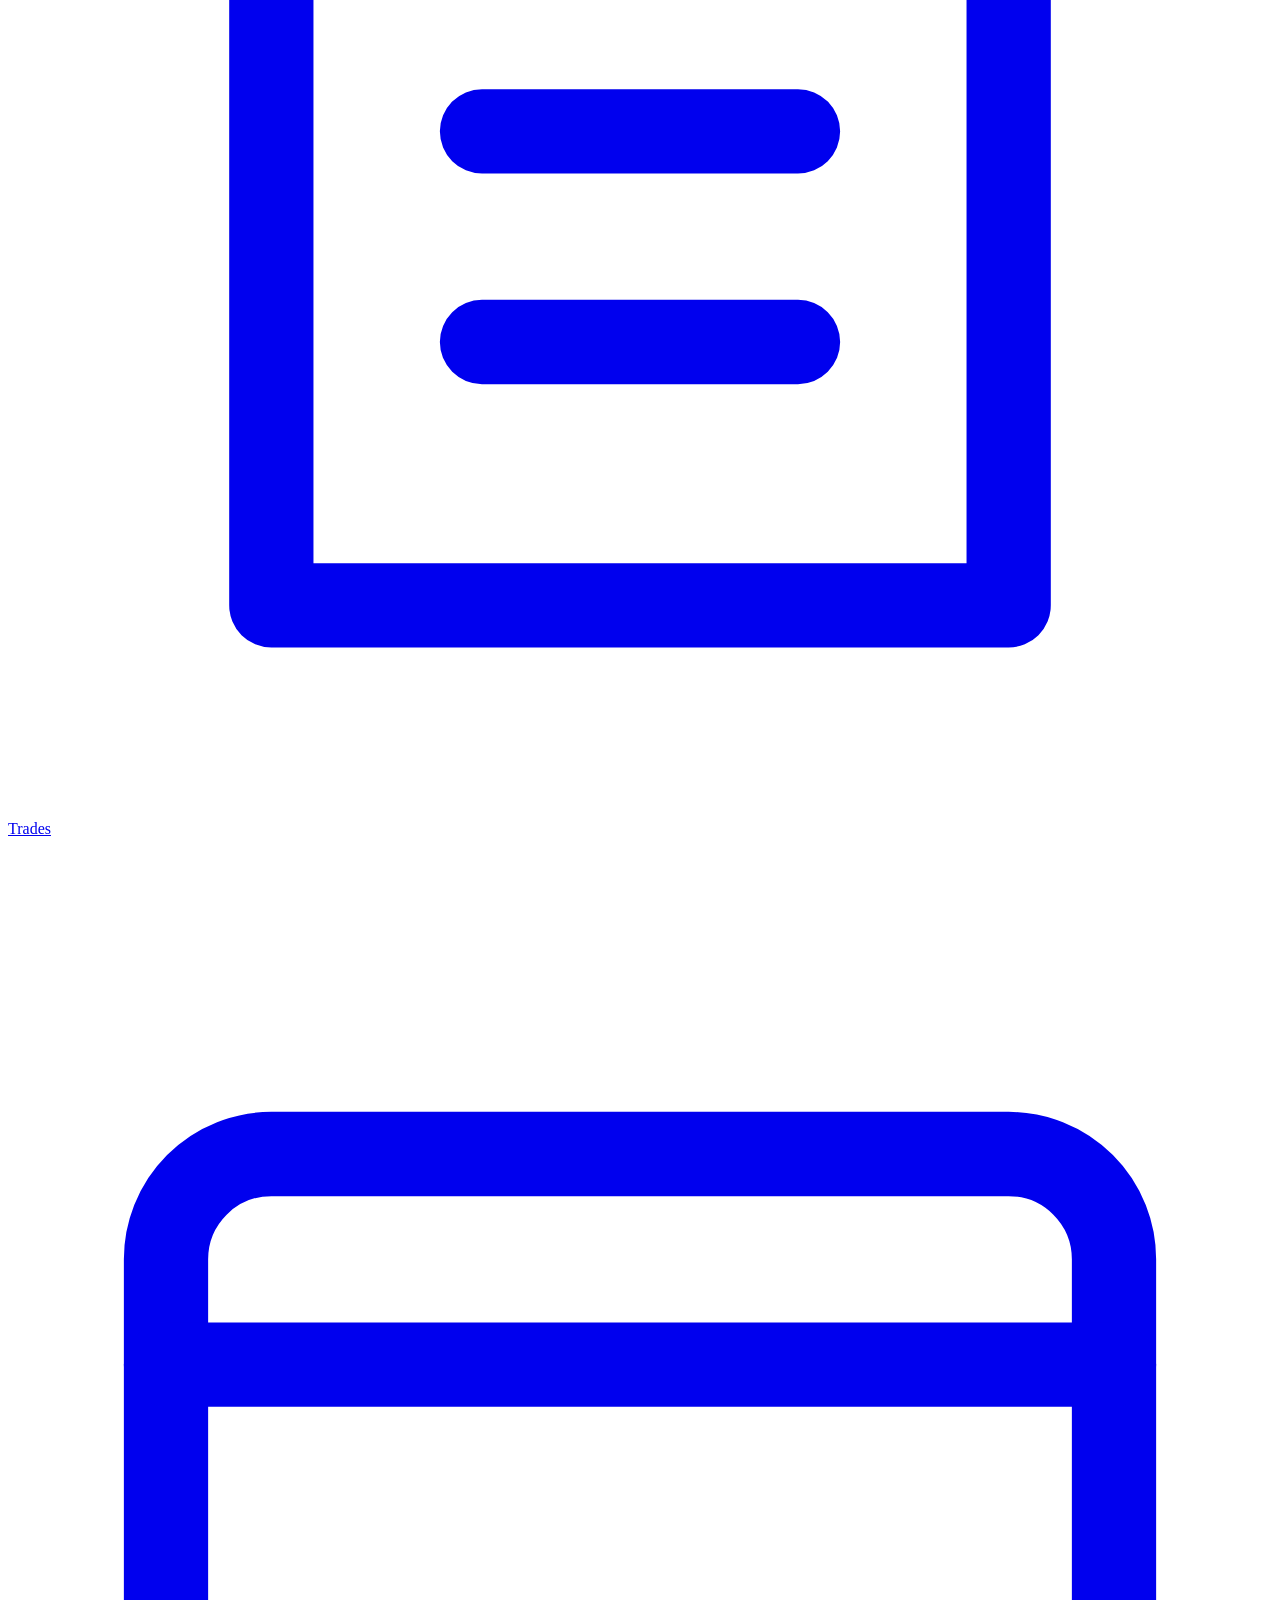
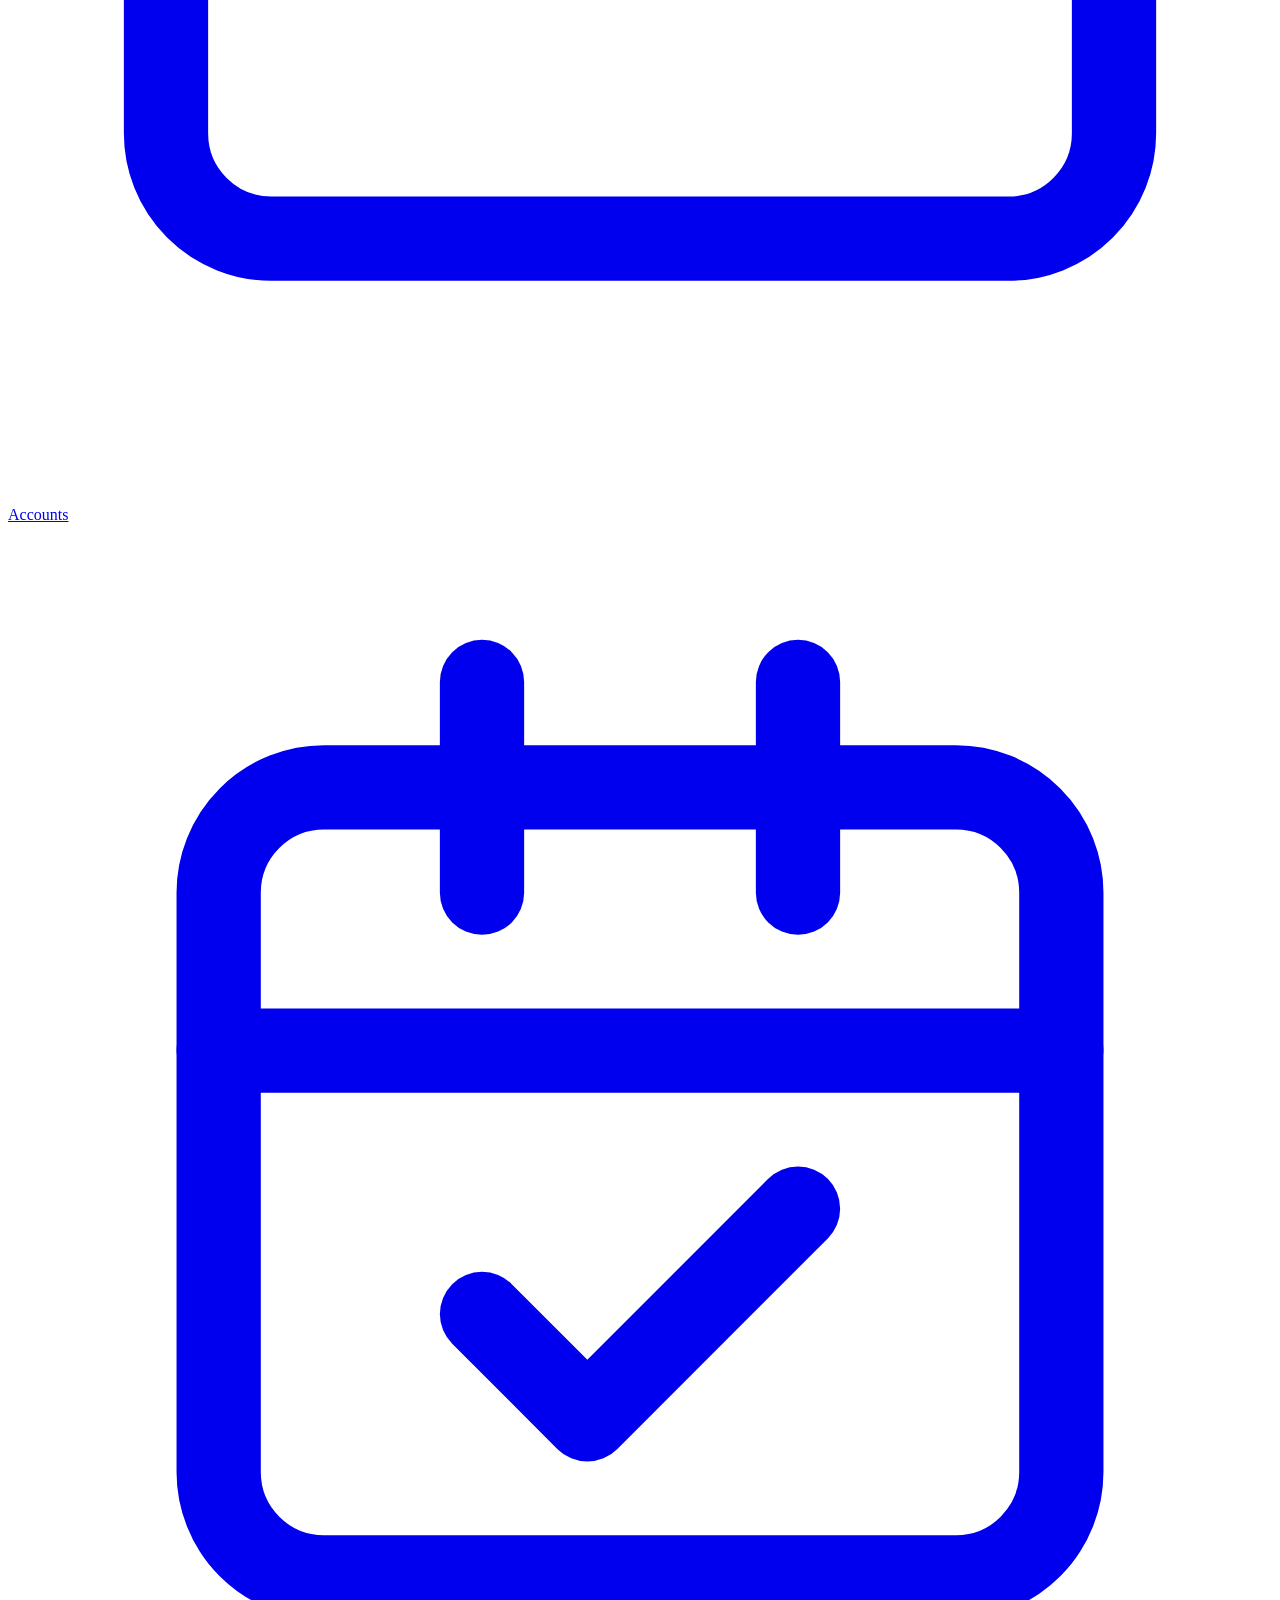
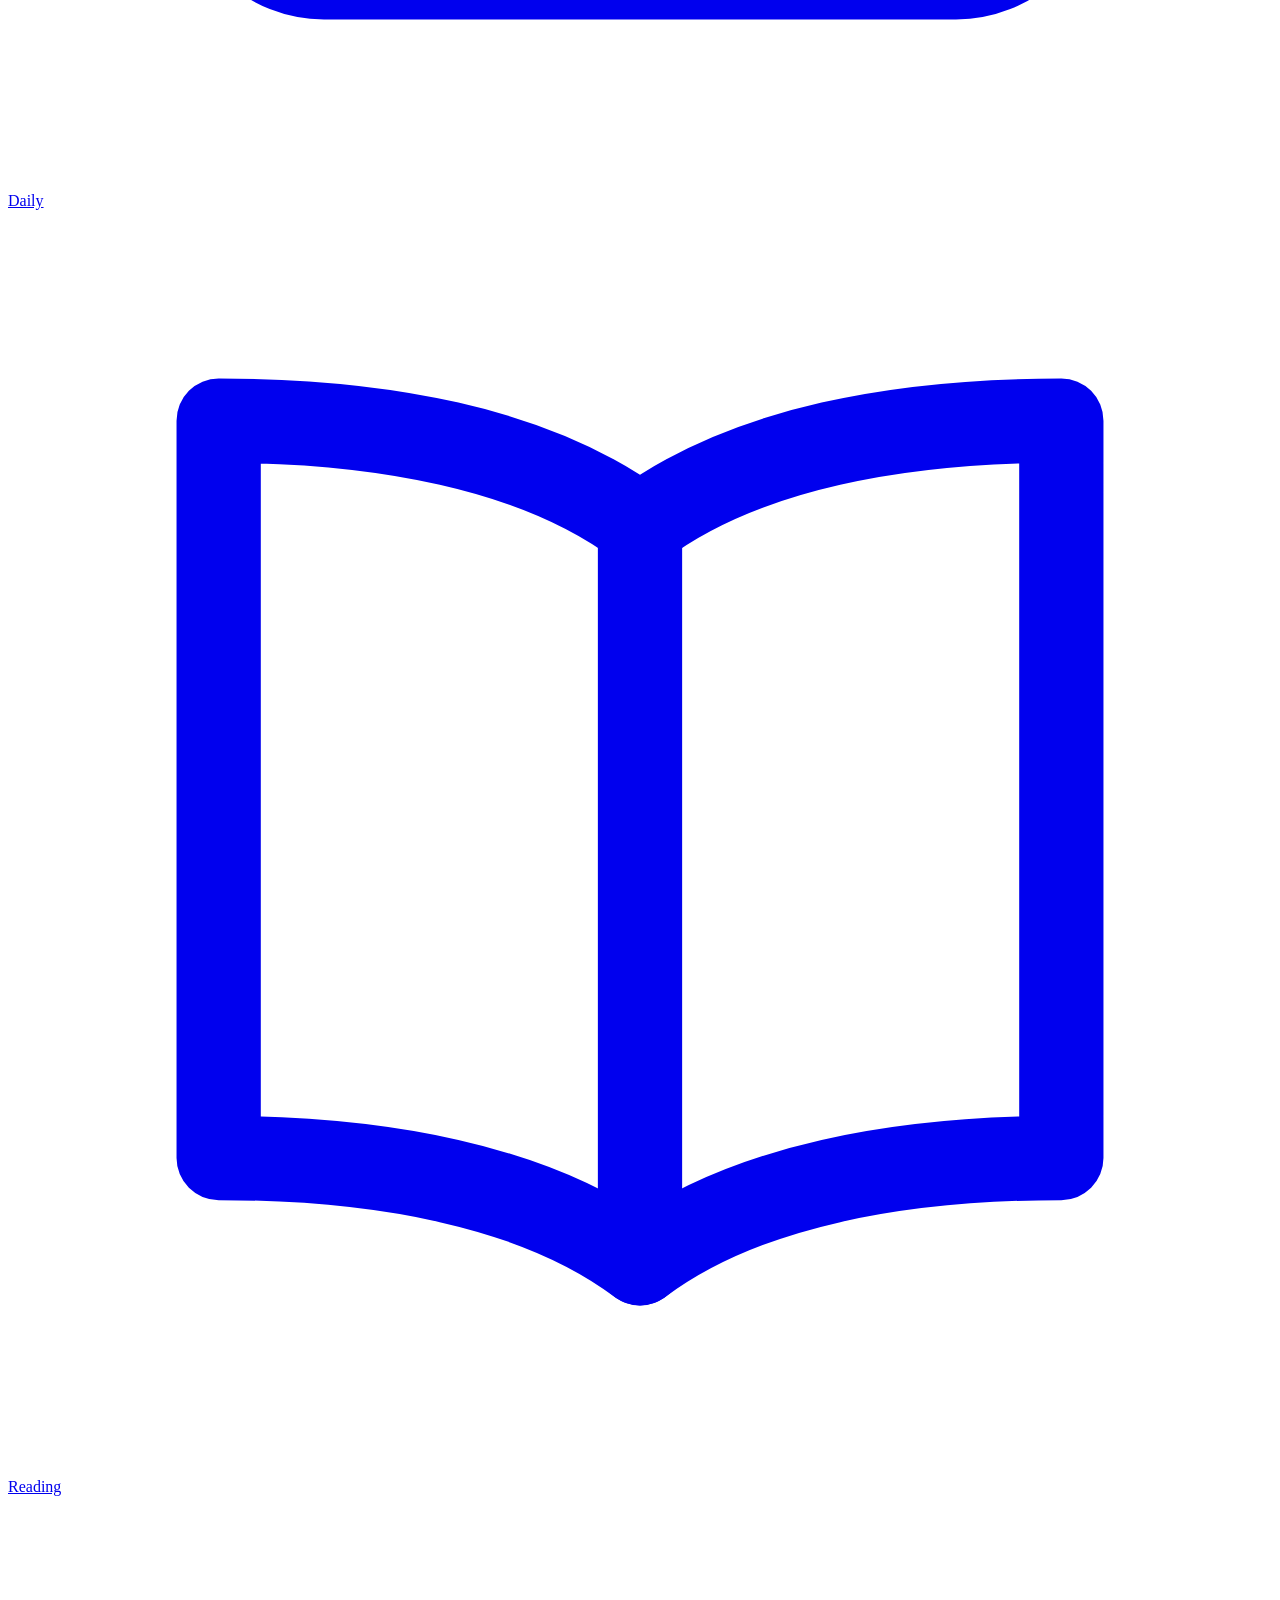
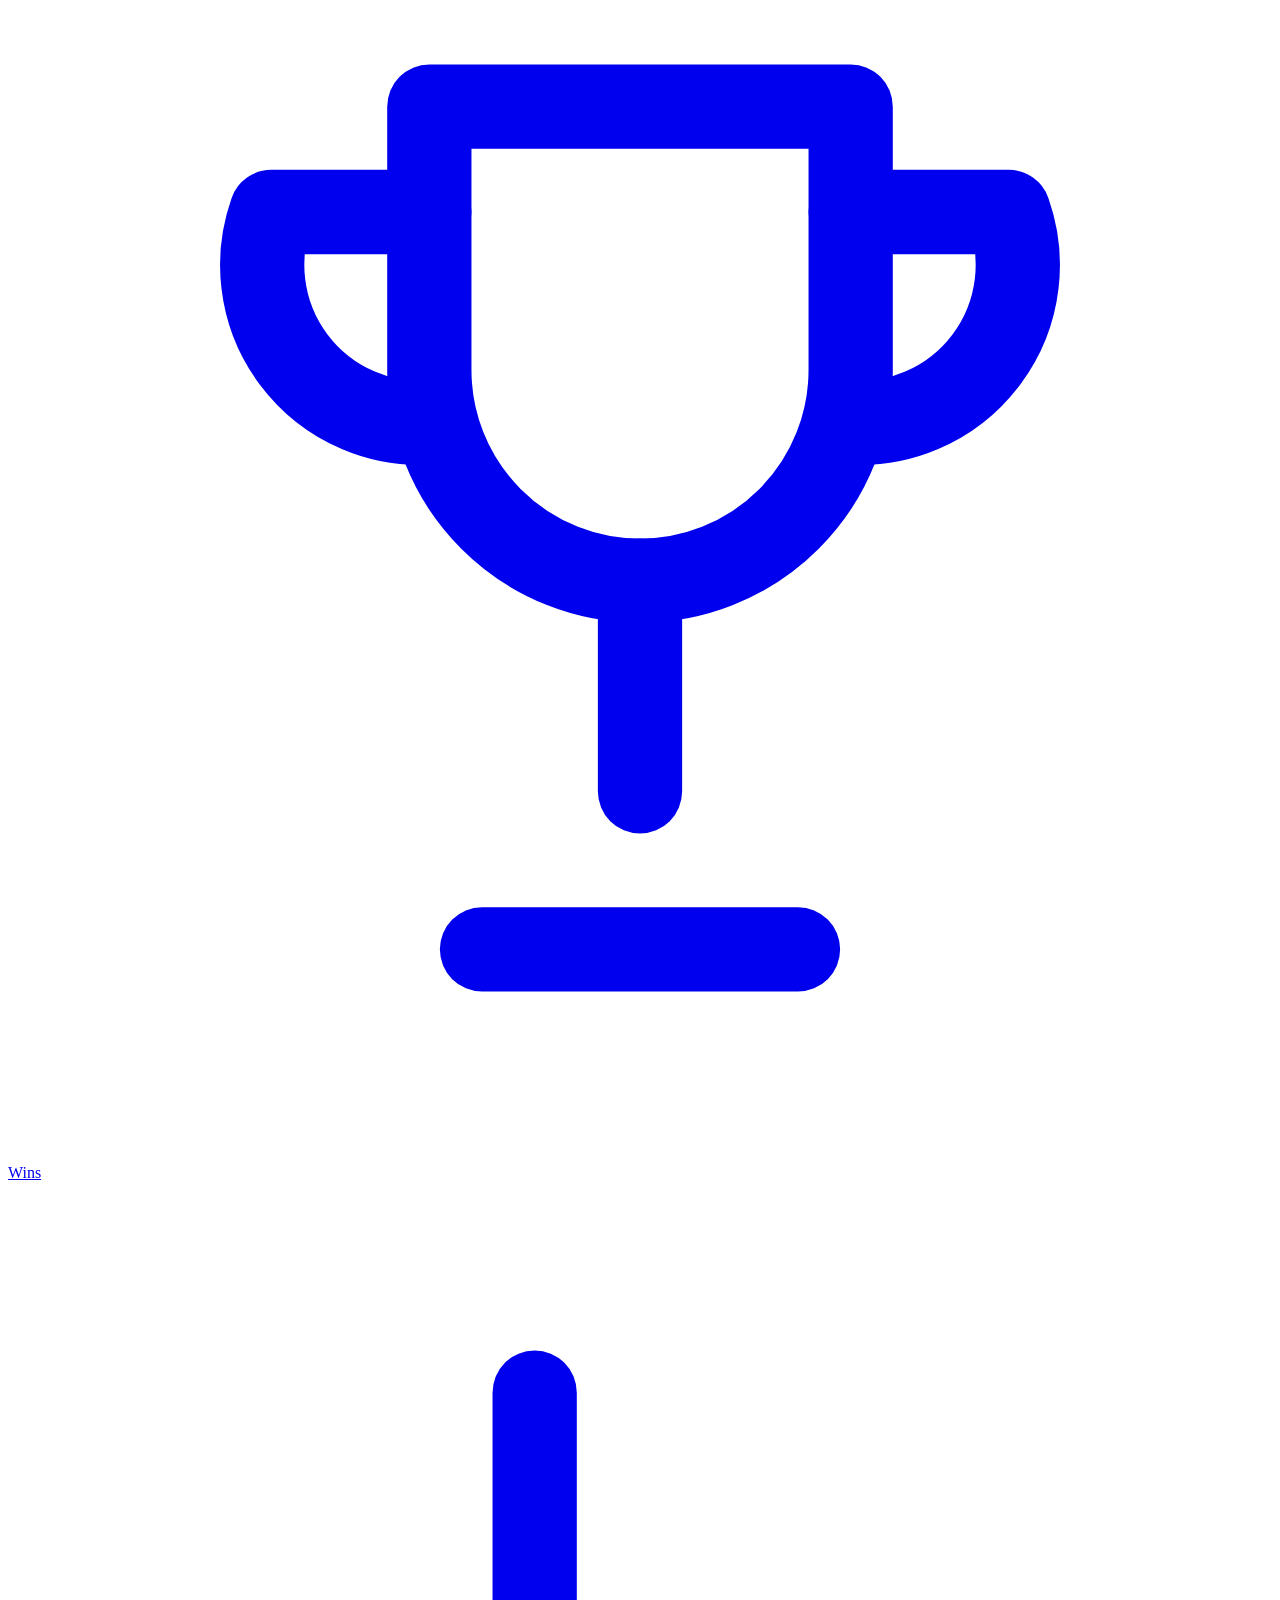
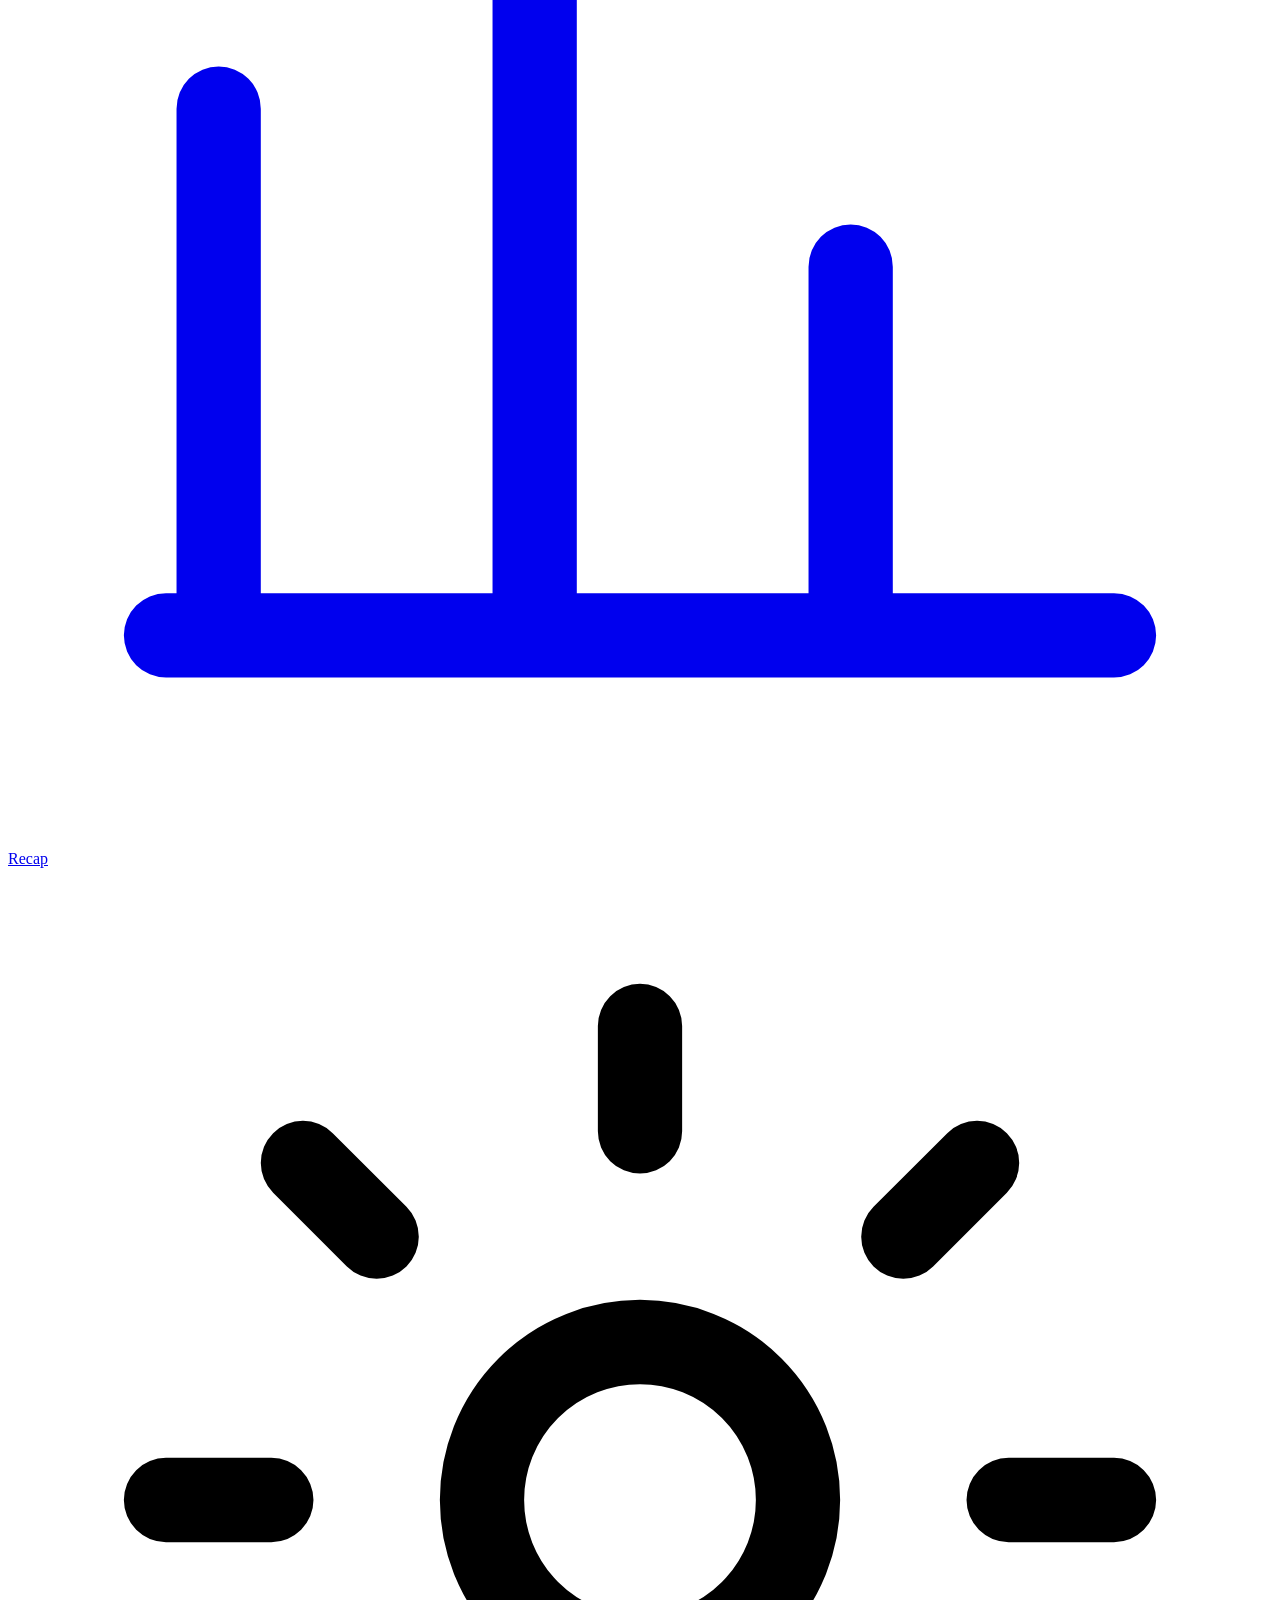
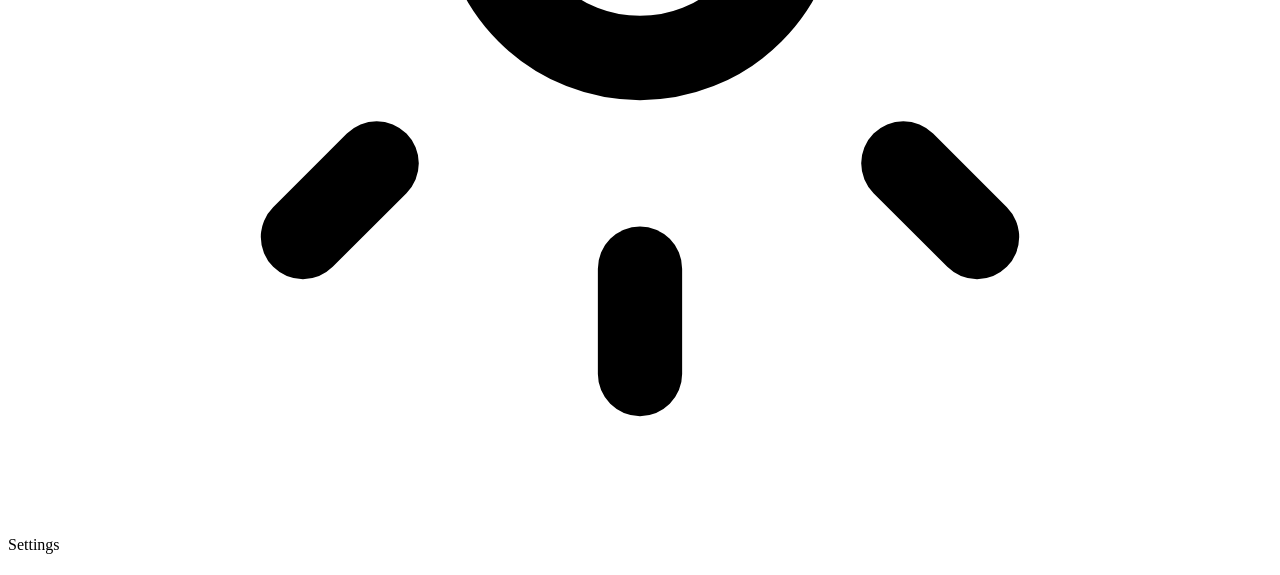
==== commit 502460d5: "Add mood and energy check-ins, reading log with chapter recaps, wins wall and weekly recap Co-Author" ====
--- a/journal/static/index.html
+++ b/journal/static/index.html
@@ -28,6 +28,9 @@
     <a href="#/trades" data-nav="trades"><svg viewBox="0 0 24 24" fill="none" stroke="currentColor" stroke-width="1.6" stroke-linecap="round" stroke-linejoin="round"><path d="M5 4h10l4 4v12H5z"/><path d="M9 11h6M9 15h6"/></svg><span>Trades</span></a>
     <a href="#/accounts" data-nav="accounts"><svg viewBox="0 0 24 24" fill="none" stroke="currentColor" stroke-width="1.6" stroke-linecap="round" stroke-linejoin="round"><rect x="3" y="6" width="18" height="13" rx="2"/><path d="M3 10h18"/></svg><span>Accounts</span></a>
     <a href="#/daily" data-nav="daily"><svg viewBox="0 0 24 24" fill="none" stroke="currentColor" stroke-width="1.6" stroke-linecap="round" stroke-linejoin="round"><rect x="4" y="5" width="16" height="15" rx="2"/><path d="M4 10h16M9 3v4M15 3v4"/><path d="M9 15l2 2 4-4"/></svg><span>Daily</span></a>
+    <a href="#/reading" data-nav="reading"><svg viewBox="0 0 24 24" fill="none" stroke="currentColor" stroke-width="1.6" stroke-linecap="round" stroke-linejoin="round"><path d="M12 6c-2-1.5-5-2-8-2v14c3 0 6 .5 8 2 2-1.5 5-2 8-2V4c-3 0-6 .5-8 2z"/><path d="M12 6v14"/></svg><span>Reading</span></a>
+    <a href="#/wins" data-nav="wins"><svg viewBox="0 0 24 24" fill="none" stroke="currentColor" stroke-width="1.6" stroke-linecap="round" stroke-linejoin="round"><path d="M8 4h8v5a4 4 0 0 1-8 0z"/><path d="M8 6H5a3 3 0 0 0 3 4M16 6h3a3 3 0 0 1-3 4M12 13v4M9 20h6"/></svg><span>Wins</span></a>
+    <a href="#/recap" data-nav="recap"><svg viewBox="0 0 24 24" fill="none" stroke="currentColor" stroke-width="1.6" stroke-linecap="round" stroke-linejoin="round"><path d="M4 20V10M10 20V4M16 20v-7M21 20H3"/></svg><span>Recap</span></a>
     <div class="spacer"></div>
     <a data-action="settings" title="Settings"><svg viewBox="0 0 24 24" fill="none" stroke="currentColor" stroke-width="1.6" stroke-linecap="round" stroke-linejoin="round"><circle cx="12" cy="12" r="3"/><path d="M12 3v2M12 19v2M3 12h2M19 12h2M5.6 5.6l1.4 1.4M17 17l1.4 1.4M5.6 18.4L7 17M17 7l1.4-1.4"/></svg><span>Settings</span></a>
   </aside>
